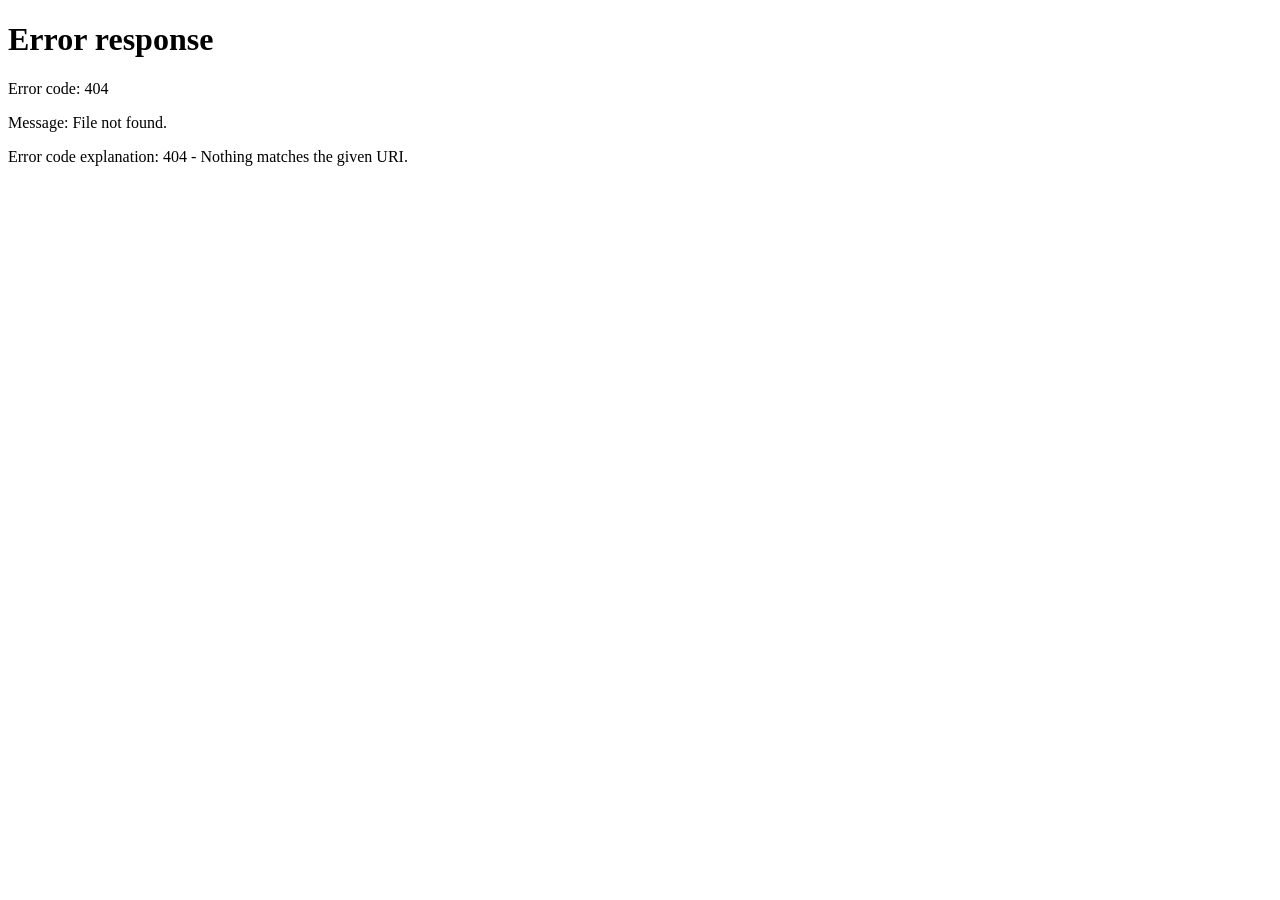
==== index.html @ 252ec61e "Update index.html" ====
<!DOCTYPE html>
<html lang="en">

<head>
    <meta charset="UTF-8">
    <title>PixVinz</title>
    <meta name="viewport" content="width=device-width, initial-scale=1.0">
    <link rel="stylesheet" href="style.css">
</head>

<body>

    <!-- PIXVINZ OPENING SPLASH -->
    <div id="puzzleSplash">
        <video class="splash-logo" autoplay muted playsinline>
            <source src="images/logo.webm" type="video/webm">
        </video>
    </div>

    <!-- MAIN MENU -->
    <div class="menu">
        <video class="app-logo" autoplay muted loop playsinline>
            <source src="images/logo.webm" type="video/webm">
        </video>

        <div id="playerProfile">
            <h3 id="welcomeText">Welcome!</h3>
            <p id="usernameDisplay"></p>
        </div>

        <p>Piece Together The Fun!</p>

        <button onclick="playClick(); startGame()">▶ PLAY</button>
        <button onclick="playClick(); openLevels()">🏆 LEVELS</button>
        <button onclick="playClick(); openSettings()">⚙ SETTINGS</button>
        <button class="logout-btn" onclick="logout()">🚪 Logout</button>
    </div>

    <!-- SETTINGS POPUP -->
    <div id="settingsPopup" class="popup">
        <div class="popup-box">
            <h2>⚙ Settings</h2>

            <div class="setting-row">
                <span>🎵 Music</span>
                <input type="checkbox" id="musicToggle">
            </div>

            <div class="setting-row">
                <span>🔊 Sound Effects</span>
                <input type="checkbox" id="soundToggle">
            </div>

            <div class="setting-row">
                <span>✨ Animations</span>
                <input type="checkbox" id="animationToggle">
            </div>

            <button onclick="resetProgress()">🗑 Reset Progress</button>
            <button onclick="showAbout()">ℹ About</button>
            <button onclick="closeSettings()">❌ Close</button>
        </div>
    </div>

    <!-- JAVASCRIPT -->
    <script src="js/audio.js"></script>
    <script src="js/auth.js"></script>
    <script src="js/save.js"></script>
    <script src="js/script.js"></script>

    <!-- SPLASH CONTROL -->
    <script>
        window.addEventListener("load", function(){
            const splash = document.getElementById("puzzleSplash");
            if(!splash) return;

            setTimeout(function(){
                splash.classList.add("splashHidden");
            }, 4000);
        });
    </script>

</body>
</html>
---- style.css ----
/* ============================================================
   PUZZLEMANIA / PIXVINZ PREMIUM GAME UI
   CLEAN FINAL CSS
   ============================================================ */


/* ============================================================
   GLOBAL RESET
   ============================================================ */

*{
    box-sizing:border-box;
    margin:0;
    padding:0;
    font-family:'Arial',sans-serif;
}


html{
    width:100%;
    min-height:100%;
}


body{

    min-height:100vh;

    width:100%;

    color:white;

    text-align:center;

    overflow-x:hidden;

    background:
        linear-gradient(
            135deg,
            #312e81,
            #6d28d9,
            #9333ea,
            #2563eb
        );

    background-size:400% 400%;

    animation:
        backgroundMove 15s ease infinite;

}


/* ============================================================
   MAIN CONTAINERS
   ============================================================ */

.menu,
.levels,
.game{

    width:90%;

    max-width:520px;

    margin:40px auto;

    padding:35px;

    background:
        rgba(255,255,255,.15);

    backdrop-filter:
        blur(15px);

    border-radius:30px;

    border:
        1px solid
        rgba(255,255,255,.25);

    box-shadow:
        0 20px 50px
        rgba(0,0,0,.35);

}


/* ============================================================
   TITLES
   ============================================================ */

h1{

    font-size:48px;

    margin-bottom:15px;

    text-shadow:
        0 5px 15px
        rgba(0,0,0,.4);

}


h2{

    font-size:30px;

    margin-bottom:20px;

}


p{

    font-size:20px;

}


/* ============================================================
   PREMIUM BUTTONS
   ============================================================ */

button{

    width:270px;

    max-width:90%;

    padding:18px;

    margin:14px auto;

    display:block;

    border:none;

    border-radius:22px;

    cursor:pointer;

    font-size:20px;

    font-weight:700;

    letter-spacing:.5px;

    color:white;

    background:
        linear-gradient(
            145deg,
            #8b5cf6,
            #6366f1
        );

    box-shadow:

        0 10px 20px
        rgba(0,0,0,.30),

        inset 0 2px 2px
        rgba(255,255,255,.30),

        inset 0 -5px 8px
        rgba(0,0,0,.20),

        0 0 20px
        rgba(139,92,246,.30);

    transition:
        all .30s ease;

    position:relative;

    overflow:hidden;

}


button:hover{

    transform:
        translateY(-6px)
        scale(1.04);

    box-shadow:

        0 18px 35px
        rgba(0,0,0,.35),

        0 0 30px
        rgba(139,92,246,.55);

}


button:active{

    transform:scale(.96);

}


button::before{

    content:"";

    position:absolute;

    top:-100%;

    left:-40%;

    width:40%;

    height:300%;

    background:
        rgba(255,255,255,.35);

    transform:
        rotate(25deg);

    transition:.7s;

}


button:hover::before{

    left:120%;

}


/* ============================================================
   COINS
   ============================================================ */

.coins{

    margin:20px;

    padding:12px;

    border-radius:15px;

    background:
        rgba(255,255,255,.15);

    font-size:22px;

}


/* ============================================================
   LEVEL GRID
   ============================================================ */

.level-grid{

    display:grid;

    grid-template-columns:
        repeat(2,130px);

    justify-content:center;

    gap:22px;

    margin-top:20px;

}


/* ============================================================
   LEVEL CARD
   ============================================================ */

.level-card{

    width:130px;

    height:125px;

    font-size:16px;

    font-weight:bold;

    color:white;

    cursor:pointer;

    position:relative;

    overflow:hidden;

    display:flex;

    flex-direction:column;

    justify-content:center;

    align-items:center;

    gap:4px;

    text-shadow:
        0 2px 6px
        rgba(0,0,0,.45);

    transition:
        transform .35s,
        box-shadow .35s;

    transform-style:preserve-3d;

    box-shadow:

        0 18px 28px
        rgba(0,0,0,.35),

        inset 0 2px 2px
        rgba(255,255,255,.30),

        inset 0 -8px 12px
        rgba(0,0,0,.28);

    background-size:
        200% 200%;

    animation:
        floatCard 4s ease-in-out infinite;

}


/* Level Card Shine */

.level-card::before{

    content:"";

    position:absolute;

    top:-50%;

    left:-60%;

    width:70%;

    height:220%;

    background:
        rgba(255,255,255,.18);

    transform:
        rotate(30deg);

    transition:.7s;

}


.level-card:hover{

    transform:
        perspective(700px)
        rotateX(10deg)
        translateY(-8px)
        scale(1.06);

}


.level-card:active{

    transform:
        perspective(700px)
        scale(.94);

}


/* ============================================================
   UNLOCKED LEVEL
   ============================================================ */

.unlocked{

    background:
        linear-gradient(
            145deg,
            #7c3aed,
            #4f46e5
        );

    color:white;

    box-shadow:

        0 8px 20px
        rgba(79,70,229,.5),

        inset 0 2px 3px
        rgba(255,255,255,.25),

        inset 0 -4px 8px
        rgba(0,0,0,.25);

}


.unlocked:hover{

    box-shadow:

        0 0 20px
        #7c3aed,

        0 0 40px
        #6d28d9,

        0 0 60px
        rgba(124,58,237,.55);

}


/* ============================================================
   COMPLETED LEVEL
   ============================================================ */

.completed{

    background:
        linear-gradient(
            135deg,
            #FFD54F,
            #FFC107,
            #FF9800,
            #F57C00
        );

    background-size:
        300% 300%;

    color:white;

    box-shadow:

        0 0 18px
        #FFC107,

        0 0 40px
        rgba(255,193,7,.75),

        inset 0 2px 3px
        rgba(255,255,255,.45),

        inset 0 -8px 10px
        rgba(0,0,0,.20);

    animation:
        floatCard 4s ease-in-out infinite,
        goldGlow 1s ease-in-out infinite,
        shineMove 2s linear infinite;

}


/* ============================================================
   LOCKED LEVEL
   ============================================================ */

.locked{

    background:
        linear-gradient(
            145deg,
            #3f3f46,
            #18181b
        );

    color:#bcbcbc;

    box-shadow:

        inset 0 2px 4px
        rgba(255,255,255,.08),

        inset 0 -4px 10px
        rgba(0,0,0,.6);

    cursor:not-allowed;

    opacity:.8;

}


/* ============================================================
   STATS
   ============================================================ */

.stats{

    font-size:12px;

    line-height:1.8;

}


/* ============================================================
   PUZZLE BOARD
   ============================================================ */

#puzzleBoard{

    width:360px;

    height:360px;

    max-width:90vw;

    max-height:90vw;

    margin:25px auto;

    padding:0;

    display:grid;

    overflow:hidden;

    border-radius:25px;

    background:
        rgba(255,255,255,.2);

    box-shadow:
        0 15px 35px
        rgba(0,0,0,.4);

}


/* ============================================================
   PUZZLE PIECES
   ============================================================ */

.piece{

    border-radius:10px;

    border:
        1px solid
        rgba(255,255,255,.35);

    transition:.2s;

    overflow:hidden;

}


.piece:hover{

    filter:
        brightness(1.15);

}


.selected{

    border:
        4px solid
        yellow;

    transform:
        scale(.93);

    box-shadow:
        0 0 20px
        yellow;

}


/* ============================================================
   STARS DISPLAY
   ============================================================ */

#starsDisplay{

    font-size:30px;

    color:gold;

}


/* ============================================================
   HIDDEN
   ============================================================ */

.hidden{

    display:none!important;

}


/* ============================================================
   ============================================================
   LOGO SYSTEM
   ============================================================
   ============================================================ */


/* ============================================================
   OPENING SPLASH SCREEN
   ============================================================ */

#puzzleSplash{

    position:fixed;

    inset:0;

    width:100%;

    height:100%;

    display:flex;

    justify-content:center;

    align-items:center;

    padding:15px;

    background:
        linear-gradient(
            135deg,
            #312e81,
            #6d28d9,
            #9333ea,
            #2563eb
        );

    z-index:99999;

    overflow:hidden;

    opacity:1;

    visibility:visible;

    transition:
        opacity .8s ease,
        visibility .8s ease;

}


/* ============================================================
   OPENING LOGO
   IMPORTANT:
   SMALL ENOUGH TO FIT MOBILE
   ============================================================ */

#puzzleSplash .app-logo{

    display:block;

    width:240px;

    height:auto;

    max-width:70vw;

    max-height:42vh;

    object-fit:contain;

    object-position:center;

    margin:auto;

    padding:0;

    border:none;

    outline:none;

    background:transparent;

    filter:
        drop-shadow(
            0 10px 20px
            rgba(0,0,0,.40)
        );

    animation:
        splashLogoIntro
        3s
        ease-in-out
        forwards;

}


/* Compatibility if splash uses .splash-logo */

#puzzleSplash .splash-logo{

    display:block;

    width:240px;

    height:auto;

    max-width:70vw;

    max-height:42vh;

    object-fit:contain;

    object-position:center;

    margin:auto;

    border:none;

    outline:none;

    background:transparent;

    filter:
        drop-shadow(
            0 10px 20px
            rgba(0,0,0,.40)
        );

}


/* ============================================================
   SPLASH EXIT
   ============================================================ */

#puzzleSplash.splashHidden{

    opacity:0;

    visibility:hidden;

    pointer-events:none;

}


/* ============================================================
   SPLASH ANIMATION
   ============================================================ */

@keyframes splashLogoIntro{

    0%{

        opacity:0;

        transform:
            scale(.78)
            translateY(15px);

    }

    20%{

        opacity:1;

        transform:
            scale(1.02)
            translateY(0);

    }

    40%{

        opacity:1;

        transform:
            scale(1)
            translateY(0);

    }

    70%{

        opacity:1;

        transform:
            scale(1.015)
            translateY(-3px);

    }

    100%{

        opacity:1;

        transform:
            scale(1)
            translateY(0);

    }

}


/* ============================================================
   MAIN MENU LOGO
   ============================================================ */

.menu .app-logo{

    display:block;

    width:190px;

    height:auto;

    max-width:65%;

    max-height:130px;

    object-fit:contain;

    object-position:center;

    margin:
        0 auto 10px auto;

    padding:0;

    border:none;

    outline:none;

    background:transparent;

    filter:
        drop-shadow(
            0 8px 15px
            rgba(0,0,0,.35)
        );

    animation:
        menuLogoFloat
        4s
        ease-in-out
        infinite;

}


/* Compatibility for .menu-logo */

.menu-logo{

    display:block;

    width:190px;

    height:auto;

    max-width:65%;

    max-height:130px;

    object-fit:contain;

    margin:
        0 auto 10px auto;

}


/* ============================================================
   LEVELS PAGE LOGO
   ============================================================ */

.levels .app-logo{

    display:block;

    width:200px;

    height:auto;

    max-width:75%;

    max-height:125px;

    object-fit:contain;

    object-position:center;

    margin:
        0 auto 8px auto;

    padding:0;

    border:none;

    outline:none;

    background:transparent;

    filter:
        drop-shadow(
            0 8px 15px
            rgba(0,0,0,.35)
        );

    animation:
        menuLogoFloat
        4s
        ease-in-out
        infinite;

}


/* ============================================================
   GAME / LEVEL 1 LOGO
   ============================================================ */

.game .app-logo{

    display:block !important;

    visibility:visible !important;

    opacity:1 !important;

    width:165px;

    height:auto;

    max-width:58%;

    max-height:100px;

    object-fit:contain;

    object-position:center;

    margin:
        0 auto 2px auto;

    padding:0;

    border:none;

    outline:none;

    background:transparent;

    filter:
        drop-shadow(
            0 8px 15px
            rgba(0,0,0,.35)
        );

    animation:
        gameLogoFloat
        4s
        ease-in-out
        infinite;

}


/* ============================================================
   GAME LEVEL TITLE
   ============================================================ */

.game #levelTitle{

    font-size:30px;

    margin:
        3px 0 8px 0;

    line-height:1.2;

}


/* ============================================================
   GAME STATISTICS
   ============================================================ */

.game .stats{

    font-size:15px;

    line-height:1.45;

    margin-bottom:8px;

}


/* ============================================================
   LOGO FLOAT ANIMATION
   ============================================================ */

@keyframes menuLogoFloat{

    0%,100%{

        transform:
            translateY(0)
            scale(1);

    }

    50%{

        transform:
            translateY(-5px)
            scale(1.02);

    }

}


@keyframes gameLogoFloat{

    0%,100%{

        transform:
            translateY(0)
            scale(1);

    }

    50%{

        transform:
            translateY(-4px)
            scale(1.015);

    }

}


/* ============================================================
   SETTINGS POPUP
   ============================================================ */

.popup{

    position:fixed;

    inset:0;

    background:
        rgba(0,0,0,.7);

    display:none;

    justify-content:center;

    align-items:center;

    z-index:9999;

}


.popup-box{

    width:90%;

    max-width:400px;

    background:white;

    color:#333;

    padding:30px;

    border-radius:25px;

    box-shadow:
        0 20px 50px
        black;

}


.setting-row{

    display:flex;

    justify-content:space-between;

    align-items:center;

    margin:20px 0;

    font-size:20px;

}


.setting-row input{

    width:25px;

    height:25px;

}


/* ============================================================
   INPUTS / LOGIN / SIGNUP
   ============================================================ */

input{

    width:270px;

    max-width:90%;

    padding:16px;

    margin:8px auto;

    display:block;

    border:none;

    border-radius:18px;

    outline:none;

    font-size:18px;

    text-align:center;

    background:
        rgba(255,255,255,.95);

    color:#222;

    box-shadow:
        0 8px 18px
        rgba(0,0,0,.25);

    transition:.3s;

}


input:focus{

    transform:
        scale(1.03);

    box-shadow:
        0 0 18px
        #8b5cf6;

}


input::placeholder{

    color:#666;

}


/* ============================================================
   PLAYER PROFILE
   ============================================================ */

#playerProfile{

    margin:20px auto;

    padding:15px;

    width:90%;

    border-radius:18px;

    background:
        rgba(255,255,255,.15);

    backdrop-filter:
        blur(10px);

}


#playerProfile h3{

    margin-bottom:8px;

    font-size:22px;

}


/* ============================================================
   PIXVINZ WELCOME TEXT - PREMIUM GLOW
   ============================================================ */

#welcomeText{

    font-size:32px;

    font-weight:900;

    color:#FFD21C;

    letter-spacing:1px;

    margin-bottom:8px;

    text-shadow:
        0 2px 5px rgba(0,0,0,.35),
        0 0 8px rgba(255,255,255,.55),
        0 0 16px rgba(216,180,254,.60),
        0 0 28px rgba(139,92,246,.45);

}


/* ============================================================
   PIXVINZ USERNAME - PREMIUM GLOW
   ============================================================ */

#usernameDisplay{

    font-size:24px;

    font-weight:700;

    color:#ffffff;

    letter-spacing:1px;

    margin-bottom:15px;

    opacity:1;

    text-shadow:
        0 2px 5px rgba(0,0,0,.35),
        0 0 6px rgba(255,255,255,.60),
        0 0 14px rgba(216,180,254,.70),
        0 0 26px rgba(139,92,246,.55);

}



/* ============================================================
   LOGOUT
   ============================================================ */

.logout-btn{

    margin:
        70px auto 20px auto;

    width:220px;

    opacity:.85;

}


/* ============================================================
   ============================================================
   VICTORY SCREEN
   ============================================================
   ============================================================ */

#victoryScreen{

    position:fixed;

    inset:0;

    width:100%;

    height:100%;

    display:flex;

    justify-content:center;

    align-items:center;

    padding:20px;

    background:
        radial-gradient(
            circle at center,
            rgba(124,58,237,.25),
            rgba(0,0,0,.82)
        );

    backdrop-filter:
        blur(6px);

    z-index:99999;

    overflow-y:auto;

}


/* ============================================================
   VICTORY BOX
   ============================================================ */

.victory-box{

    position:relative;

    width:92%;

    max-width:500px;

    max-height:90vh;

    overflow-y:auto;

    overflow-x:hidden;

    padding:
        24px 22px 22px 22px;

    margin:auto;

    background:
        linear-gradient(
            145deg,
            #ffffff,
            #fffdf7
        );

    color:#222;

    border-radius:38px;

    border:
        5px solid
        #FFD21C;

    box-shadow:

        0 0 12px
        rgba(255,215,0,.8),

        0 0 30px
        rgba(255,193,7,.65),

        0 20px 60px
        rgba(0,0,0,.65);

    text-align:center;

    animation:
        victoryAppear
        .55s
        cubic-bezier(.2,.8,.2,1);

}


/* ============================================================
   VICTORY CONFETTI LAYER
   ============================================================ */

.victory-box::before{

    content:"";

    position:absolute;

    inset:0;

    border-radius:34px;

    pointer-events:none;

    z-index:1;

    opacity:.65;

    background-image:

        linear-gradient(
            135deg,
            #ff4d6d 0 8px,
            transparent 8px 100%
        ),

        linear-gradient(
            45deg,
            #ffd21c 0 7px,
            transparent 7px 100%
        ),

        linear-gradient(
            120deg,
            #22c55e 0 8px,
            transparent 8px 100%
        ),

        linear-gradient(
            60deg,
            #3b82f6 0 7px,
            transparent 7px 100%
        ),

        linear-gradient(
            160deg,
            #a855f7 0 8px,
            transparent 8px 100%
        );

    background-size:

        75px 95px,
        95px 120px,
        110px 100px,
        85px 130px,
        120px 110px;

    animation:
        confettiFall
        5s
        linear
        infinite;

}


/* ============================================================
   SECOND CONFETTI
   ============================================================ */

.victory-box::after{

    content:"";

    position:absolute;

    inset:-20px;

    border-radius:40px;

    pointer-events:none;

    z-index:1;

    opacity:.45;

    background-image:

        radial-gradient(
            circle,
            #ffd21c 0 4px,
            transparent 5px
        ),

        radial-gradient(
            circle,
            #ff4d6d 0 4px,
            transparent 5px
        ),

        radial-gradient(
            circle,
            #3b82f6 0 4px,
            transparent 5px
        ),

        radial-gradient(
            circle,
            #22c55e 0 4px,
            transparent 5px
        ),

        radial-gradient(
            circle,
            #a855f7 0 4px,
            transparent 5px
        );

    background-size:

        90px 110px,
        120px 140px,
        100px 130px,
        130px 100px,
        110px 120px;

    animation:
        confettiFallReverse
        7s
        linear
        infinite;

}


/* ============================================================
   KEEP VICTORY CONTENT ABOVE CONFETTI
   ============================================================ */

.victory-box > *{

    position:relative;

    z-index:2;

}


/* ============================================================
   VICTORY TITLE
   ============================================================ */

.victory-box h1{

    position:relative;

    z-index:2;

    margin:
        12px 0 18px 0;

    font-size:
        clamp(
            30px,
            7vw,
            48px
        );

    line-height:1.05;

    font-weight:900;

    color:#222;

    text-shadow:

        0 3px 0
        #ffffff,

        0 6px 15px
        rgba(0,0,0,.20);

}


/* ============================================================
   COMPLETED PUZZLE IMAGE
   ============================================================ */

#completedImage{

    position:relative;

    z-index:2;

    width:165px;

    height:165px;

    max-width:47vw;

    max-height:47vw;

    display:block;

    margin:
        10px auto 16px auto;

    object-fit:cover;

    border-radius:27px;

    border:
        6px solid
        #FFD21C;

    background:white;

    box-shadow:

        0 0 12px
        rgba(255,215,0,.95),

        0 0 30px
        rgba(255,193,7,.65),

        0 10px 25px
        rgba(0,0,0,.30);

    animation:
        imageGlow
        2s
        ease-in-out
        infinite;

}


/* ============================================================
   VICTORY STARS
   ============================================================ */

#starsDisplay{

    position:relative;

    z-index:2;

    font-size:42px;

    line-height:1;

    margin:
        10px 0 18px 0;

    color:#FFD21C;

    letter-spacing:4px;

    text-shadow:
        0 3px 8px
        rgba(255,193,7,.45);

    animation:
        starsPop
        .7s
        ease-out;

}


/* ============================================================
   VICTORY STATS
   ============================================================ */

.victory-box .stats{

    position:relative;

    z-index:2;

    width:100%;

    max-width:360px;

    margin:
        8px auto 16px auto;

    font-size:20px;

    line-height:1.5;

}


.victory-box .stats p{

    margin:
        7px auto;

    padding:
        5px 10px;

    border-radius:15px;

}


/* ============================================================
   VICTORY BUTTONS
   ============================================================ */

#victoryScreen button{

    position:relative;

    z-index:3;

    width:85%;

    max-width:360px;

    padding:
        15px 18px;

    margin:
        8px auto;

    border:none;

    border-radius:24px;

    font-size:20px;

    font-weight:800;

    color:white;

    background:
        linear-gradient(
            145deg,
            #8b5cf6,
            #6366f1
        );

    box-shadow:

        0 10px 20px
        rgba(0,0,0,.25),

        inset 0 2px 2px
        rgba(255,255,255,.35),

        inset 0 -6px 8px
        rgba(0,0,0,.18),

        0 0 18px
        rgba(124,58,237,.25);

    transition:
        transform .2s ease,
        box-shadow .2s ease;

}


#victoryScreen button:hover{

    transform:
        translateY(-3px)
        scale(1.02);

    box-shadow:

        0 15px 28px
        rgba(0,0,0,.30),

        0 0 25px
        rgba(124,58,237,.55);

}


#victoryScreen button:active{

    transform:
        scale(.96);

}


/* ============================================================
   BEST RECORD
   ============================================================ */

#bestRecord{

    position:relative;

    z-index:2;

    margin:
        18px auto 0 auto !important;

    padding-top:12px;

    width:90%;

    border-top:
        2px solid
        rgba(100,70,130,.30);

    color:#222;

}


#bestRecord h3{

    margin:
        0 0 8px 0;

    font-size:24px;

    font-weight:900;

}


#bestRecord p{

    margin:
        4px 0;

    font-size:20px;

    line-height:1.3;

}


#bestRecord p:first-of-type{

    color:#FFD21C;

    font-size:34px;

    line-height:1;

    text-shadow:
        0 3px 7px
        rgba(255,193,7,.35);

}


/* ============================================================
   VICTORY ANIMATIONS
   ============================================================ */

@keyframes victoryAppear{

    0%{

        opacity:0;

        transform:
            scale(.82)
            translateY(30px);

    }

    70%{

        transform:
            scale(1.02)
            translateY(-3px);

    }

    100%{

        opacity:1;

        transform:
            scale(1)
            translateY(0);

    }

}


@keyframes imageGlow{

    0%,100%{

        box-shadow:

            0 0 12px
            rgba(255,215,0,.8),

            0 0 28px
            rgba(255,193,7,.5),

            0 10px 25px
            rgba(0,0,0,.3);

    }

    50%{

        box-shadow:

            0 0 20px
            rgba(255,215,0,1),

            0 0 42px
            rgba(255,193,7,.75),

            0 12px 30px
            rgba(0,0,0,.35);

    }

}


@keyframes starsPop{

    0%{

        opacity:0;

        transform:
            scale(.5);

    }

    70%{

        transform:
            scale(1.12);

    }

    100%{

        opacity:1;

        transform:
            scale(1);

    }

}


@keyframes confettiFall{

    0%{

        background-position:

            0 -80px,
            20px -120px,
            -30px -100px,
            50px -140px,
            -20px -130px;

        transform:
            rotate(0deg);

    }

    50%{

        background-position:

            15px 140px,
            -20px 220px,
            30px 160px,
            10px 210px,
            30px 170px;

        transform:
            rotate(2deg);

    }

    100%{

        background-position:

            0 450px,
            20px 500px,
            -30px 470px,
            50px 520px,
            -20px 490px;

        transform:
            rotate(0deg);

    }

}


@keyframes confettiFallReverse{

    0%{

        background-position:

            10px -100px,
            -30px -140px,
            40px -180px,
            -20px -140px,
            60px -120px;

    }

    50%{

        background-position:

            -20px 160px,
            20px 200px,
            -30px 180px,
            30px 220px,
            10px 170px;

    }

    100%{

        background-position:

            10px 480px,
            -30px 520px,
            40px 500px,
            -20px 540px,
            60px 510px;

    }

}


/* ============================================================
   GENERAL ANIMATIONS
   ============================================================ */

@keyframes backgroundMove{

    0%{

        background-position:
            0% 50%;

    }

    50%{

        background-position:
            100% 50%;

    }

    100%{

        background-position:
            0% 50%;

    }

}


@keyframes shine{

    50%{

        transform:
            scale(1.05);

    }

}


@keyframes floatCard{

    0%,100%{

        transform:
            translateY(0);

    }

    50%{

        transform:
            translateY(-5px);

    }

}


@keyframes goldGlow{

    0%,100%{

        box-shadow:

            0 0 18px
            #FFC107,

            0 0 40px
            rgba(255,193,7,.60);

    }

    50%{

        box-shadow:

            0 0 30px
            #FFD54F,

            0 0 60px
            #FF9800,

            0 0 80px
            rgba(255,152,0,.70);

    }

}


@keyframes shineMove{

    0%{

        background-position:
            0% 50%;

    }

    100%{

        background-position:
            100% 50%;

    }

}


/* ============================================================
   MOBILE DEVICES
   ============================================================ */

@media(max-width:500px){

    /* -----------------------------
       MAIN CONTAINERS
       ----------------------------- */

    .menu,
    .levels,
    .game{

        width:95%;

        padding:15px;

        margin:
            20px auto;

        border-radius:25px;

    }


    /* -----------------------------
       PUZZLE BOARD
       ----------------------------- */

    #puzzleBoard{

        width:90vw;

        height:90vw;

        max-width:360px;

        max-height:360px;

        margin:
            25px auto;

    }


    /* -----------------------------
       SPLASH LOGO
       ----------------------------- */

    #puzzleSplash{

        padding:10px;

    }


    #puzzleSplash .app-logo,
    #puzzleSplash .splash-logo{

        width:240px;

        max-width:70vw;

        max-height:42vh;

    }


    /* -----------------------------
       MAIN MENU LOGO
       ----------------------------- */

    .menu .app-logo{

        width:180px;

        max-width:64%;

        max-height:120px;

        margin:
            0 auto 8px auto;

    }


    /* -----------------------------
       LEVEL PAGE LOGO
       ----------------------------- */

    .levels .app-logo{

        width:165px;

        max-width:58%;

        max-height:105px;

        margin:
            0 auto 8px auto;

    }


    /* -----------------------------
       GAME LOGO
       ----------------------------- */

    .game .app-logo{

        width:165px;

        max-width:55%;

        max-height:100px;

        margin:
            0 auto 2px auto;

    }


    /* -----------------------------
       GAME TITLE
       ----------------------------- */

    .game #levelTitle{

        font-size:26px;

        margin:
            2px 0 6px 0;

    }


    /* -----------------------------
       GAME STATS
       ----------------------------- */

    .game .stats{

        font-size:14px;

        line-height:1.35;

        margin-bottom:5px;

    }


    /* -----------------------------
       VICTORY SCREEN
       ----------------------------- */

    #victoryScreen{

        padding:14px;

        align-items:center;

    }


    .victory-box{

        width:94%;

        max-width:430px;

        max-height:88vh;

        padding:
            20px
            16px
            18px
            16px;

        border-radius:32px;

        border-width:4px;

    }


    .victory-box h1{

        font-size:
            clamp(
                28px,
                8vw,
                38px
            );

        margin:
            10px 0 14px 0;

    }


    #completedImage{

        width:135px;

        height:135px;

        max-width:38vw;

        max-height:38vw;

        border-width:5px;

        border-radius:23px;

        margin:
            8px auto 14px auto;

    }


    #starsDisplay{

        font-size:36px;

        letter-spacing:2px;

        margin:
            8px 0 14px 0;

    }


    .victory-box .stats{

        font-size:18px;

        margin:
            6px auto 12px auto;

    }


    .victory-box .stats p{

        margin:
            4px auto;

    }


    #victoryScreen button{

        width:88%;

        padding:
            13px 15px;

        margin:
            7px auto;

        font-size:18px;

        border-radius:21px;

    }


    #bestRecord{

        margin-top:
            14px !important;

        padding-top:10px;

    }


    #bestRecord h3{

        font-size:21px;

        margin-bottom:5px;

    }


    #bestRecord p{

        font-size:18px;

        margin:2px 0;

    }


    #bestRecord p:first-of-type{

        font-size:30px;

    }

}


/* ============================================================
   VERY SMALL PHONES
   ============================================================ */

@media(max-width:360px){

    /* -----------------------------
       SPLASH
       ----------------------------- */

    #puzzleSplash{

        padding:8px;

    }


    #puzzleSplash .app-logo,
    #puzzleSplash .splash-logo{

        width:210px;

        max-width:68vw;

        max-height:38vh;

    }


    /* -----------------------------
       MAIN MENU
       ----------------------------- */

    .menu .app-logo{

        width:165px;

        max-width:62%;

        max-height:110px;

    }


    /* -----------------------------
       LEVELS
       ----------------------------- */

    .levels .app-logo{

        width:150px;

        max-width:58%;

        max-height:95px;

    }


    /* -----------------------------
       GAME
       ----------------------------- */

    .game .app-logo{

        width:150px;

        max-width:54%;

        max-height:90px;

    }


    .game #levelTitle{

        font-size:24px;

    }


    .game .stats{

        font-size:13px;

    }


    /* -----------------------------
       VICTORY
       ----------------------------- */

    #victoryScreen{

        padding:10px;

    }


    .victory-box{

        max-height:90vh;

        padding:
            17px
            13px
            15px
            13px;

        border-radius:28px;

    }


    .victory-box h1{

        font-size:27px;

        margin-bottom:10px;

    }


    #completedImage{

        width:120px;

        height:120px;

        max-width:35vw;

        max-height:35vw;

    }


    #starsDisplay{

        font-size:31px;

        margin-bottom:10px;

    }


    .victory-box .stats{

        font-size:16px;

    }


    #victoryScreen button{

        width:92%;

        padding:11px;

        font-size:17px;

        margin:5px auto;

    }


    #bestRecord h3{

        font-size:19px;

    }


    #bestRecord p{

        font-size:16px;

    }


    #bestRecord p:first-of-type{

        font-size:27px;

    }

}


/* ============================================================
   SMALL HEIGHT PHONES
   ============================================================ */

@media(max-width:500px) and (max-height:700px){

    #puzzleSplash .app-logo,
    #puzzleSplash .splash-logo{

        width:210px;

        max-width:68vw;

        max-height:36vh;

    }


    .game .app-logo{

        width:150px;

        max-height:90px;

        margin-bottom:2px;

    }


    .game #levelTitle{

        font-size:24px;

        margin-bottom:4px;

    }


    .game .stats{

        line-height:1.25;

        margin-bottom:3px;

    }

}


/* ============================================================
   VICTORY SCROLLBAR
   ============================================================ */

.victory-box::-webkit-scrollbar{

    width:5px;

}


.victory-box::-webkit-scrollbar-track{

    background:transparent;

}


.victory-box::-webkit-scrollbar-thumb{

    background:
        rgba(124,58,237,.45);

    border-radius:10px;

}

/* ============================================================
   PIXVINZ LOGO - PUZZLE / GAME SCREEN
   Keeps logo visible above Level title
   ============================================================ */

.game .app-logo{

    display:block !important;

    width:170px !important;

    max-width:65% !important;

    height:auto !important;

    max-height:110px !important;

    object-fit:contain !important;

    margin:0 auto 6px auto !important;

    border:none !important;

    outline:none !important;

    background:transparent !important;

    filter:
        drop-shadow(
            0 8px 15px
            rgba(0,0,0,.35)
        );

    position:relative;

    z-index:5;

}


/* ============================================================
   MOBILE PUZZLE SCREEN LOGO
   ============================================================ */

@media(max-width:500px){

    .game .app-logo{

        display:block !important;

        width:155px !important;

        max-width:58vw !important;

        max-height:100px !important;

        height:auto !important;

        object-fit:contain !important;

        margin:
            0 auto 4px auto !important;

    }

}


/* ============================================================
   VERY SMALL PHONES
   ============================================================ */

@media(max-width:360px){

    .game .app-logo{

        width:140px !important;

        max-width:55vw !important;

        max-height:90px !important;

    }

}

/* ======================================
   ABOUT POPUP
   ====================================== */

#aboutBox{

    position:fixed;

    inset:0;

    display:flex;

    justify-content:center;

    align-items:center;

    background:rgba(0,0,0,0.65);

    z-index:9999;

    padding:20px;

}


.about-content{

    position:relative;

    width:90%;

    max-width:360px;

    padding:25px 20px;

    text-align:center;

    border-radius:20px;

    background:linear-gradient(
        135deg,
        #312e81,
        #6d28d9,
        #9333ea
    );

    box-shadow:
        0 10px 35px rgba(0,0,0,0.45);

    color:white;

}


.about-logo{

    display:block;

    width:180px;

    max-width:70%;

    height:auto;

    margin:0 auto 15px;

}


.about-content p{

    margin:10px 0;

    line-height:1.5;

}


.about-close{

    position:absolute;

    top:8px;

    right:12px;

    width:35px;

    height:35px;

    border:none;

    border-radius:50%;

    background:rgba(255,255,255,0.15);

    color:white;

    font-size:25px;

    line-height:30px;

    cursor:pointer;

}

/* ============================================================
   END OF PUZZLEMANIA CSS
   ============================================================ */
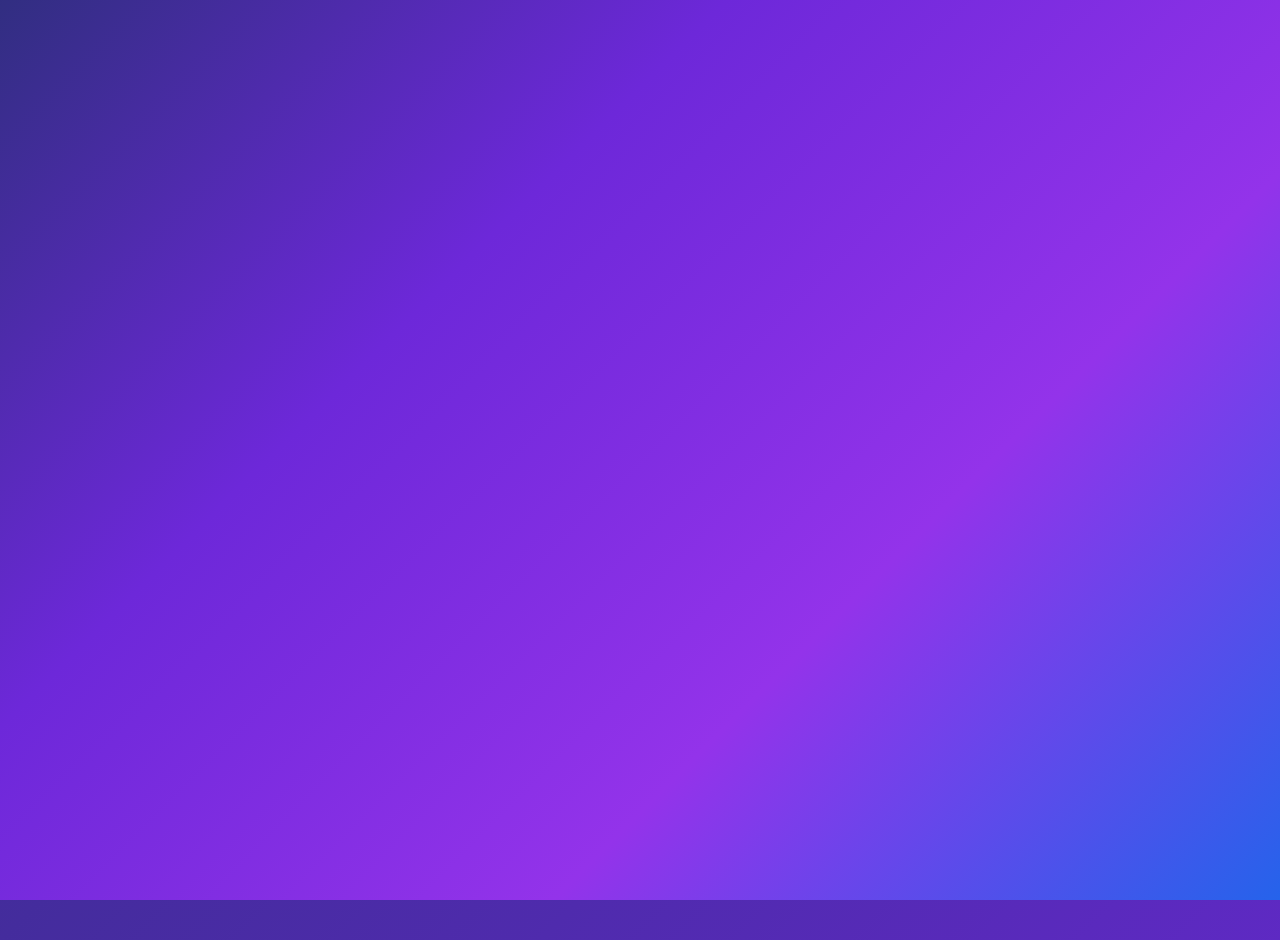
==== commit 12c41310: "Update index.html" ====
--- a/index.html
+++ b/index.html
@@ -30,9 +30,9 @@
 
         <p>Piece Together The Fun!</p>
 
-        <button onclick="playClick(); startGame()">▶ PLAY</button>
-        <button onclick="playClick(); openLevels()">🏆 LEVELS</button>
-        <button onclick="playClick(); openSettings()">⚙ SETTINGS</button>
+        <button onclick="startGame()">▶ PLAY</button>
+        <button onclick="openLevels()">🏆 LEVELS</button>
+        <button onclick="openSettings()">⚙ SETTINGS</button>
         <button class="logout-btn" onclick="logout()">🚪 Logout</button>
     </div>
 
@@ -62,22 +62,63 @@
         </div>
     </div>
 
-    <!-- JAVASCRIPT -->
+    <!-- UTILITIES & CORE ENGINE -->
     <script src="js/audio.js"></script>
+    <script src="js/levels.js"></script>
+    <script src="js/record.js"></script>
+    <script src="js/helpers.js"></script>
+
+    <!-- AUTH & USER PROGRESS -->
     <script src="js/auth.js"></script>
     <script src="js/save.js"></script>
     <script src="js/script.js"></script>
 
-    <!-- SPLASH CONTROL -->
+    <!-- NAVIGATION & MENU CONTROLLER -->
     <script>
-        window.addEventListener("load", function(){
+        // Splash Screen Hide Transition
+        window.addEventListener("load", function () {
             const splash = document.getElementById("puzzleSplash");
-            if(!splash) return;
+            if (!splash) return;
 
-            setTimeout(function(){
+            setTimeout(function () {
                 splash.classList.add("splashHidden");
-            }, 4000);
+            }, 3000);
         });
+
+        // Navigation Handlers
+        function startGame() {
+            window.location.href = "game.html";
+        }
+
+        function openLevels() {
+            window.location.href = "levels.html";
+        }
+
+        function openSettings() {
+            const popup = document.getElementById("settingsPopup");
+            if (popup) popup.classList.remove("hidden");
+        }
+
+        function closeSettings() {
+            const popup = document.getElementById("settingsPopup");
+            if (popup) popup.classList.add("hidden");
+        }
+
+        function resetProgress() {
+            if (confirm("Are you sure you want to reset all game progress?")) {
+                localStorage.clear();
+                location.reload();
+            }
+        }
+
+        function showAbout() {
+            alert("PixVinz PuzzleMania v1.0\nBuilt for smooth web puzzle gameplay.");
+        }
+
+        function logout() {
+            localStorage.removeItem("currentUser");
+            window.location.href = "login.html";
+        }
     </script>
 
 </body>
--- a/style.css
+++ b/style.css
@@ -1,2925 +1,731 @@
 /* ============================================================
-   PUZZLEMANIA / PIXVINZ PREMIUM GAME UI
-   CLEAN FINAL CSS
+   PUZZLEMANIA / PIXVINZ PREMIUM GAME UI - POLISHED CSS
    ============================================================ */
 
-
-/* ============================================================
-   GLOBAL RESET
-   ============================================================ */
-
-*{
-    box-sizing:border-box;
-    margin:0;
-    padding:0;
-    font-family:'Arial',sans-serif;
-}
-
-
-html{
-    width:100%;
-    min-height:100%;
-}
-
-
-body{
-
-    min-height:100vh;
-
-    width:100%;
-
-    color:white;
-
-    text-align:center;
-
-    overflow-x:hidden;
-
-    background:
-        linear-gradient(
-            135deg,
-            #312e81,
-            #6d28d9,
-            #9333ea,
-            #2563eb
-        );
-
-    background-size:400% 400%;
-
-    animation:
-        backgroundMove 15s ease infinite;
-
-}
-
-
-/* ============================================================
-   MAIN CONTAINERS
-   ============================================================ */
-
-.menu,
-.levels,
-.game{
-
-    width:90%;
-
-    max-width:520px;
-
-    margin:40px auto;
-
-    padding:35px;
-
-    background:
-        rgba(255,255,255,.15);
-
-    backdrop-filter:
-        blur(15px);
-
-    border-radius:30px;
-
-    border:
-        1px solid
-        rgba(255,255,255,.25);
-
-    box-shadow:
-        0 20px 50px
-        rgba(0,0,0,.35);
-
-}
-
-
-/* ============================================================
-   TITLES
-   ============================================================ */
-
-h1{
-
-    font-size:48px;
-
-    margin-bottom:15px;
-
-    text-shadow:
-        0 5px 15px
-        rgba(0,0,0,.4);
-
-}
-
-
-h2{
-
-    font-size:30px;
-
-    margin-bottom:20px;
-
-}
-
-
-p{
-
-    font-size:20px;
-
-}
-
-
-/* ============================================================
-   PREMIUM BUTTONS
-   ============================================================ */
-
-button{
-
-    width:270px;
-
-    max-width:90%;
-
-    padding:18px;
-
-    margin:14px auto;
-
-    display:block;
-
-    border:none;
-
-    border-radius:22px;
-
-    cursor:pointer;
-
-    font-size:20px;
-
-    font-weight:700;
-
-    letter-spacing:.5px;
-
-    color:white;
-
-    background:
-        linear-gradient(
-            145deg,
-            #8b5cf6,
-            #6366f1
-        );
-
-    box-shadow:
-
-        0 10px 20px
-        rgba(0,0,0,.30),
-
-        inset 0 2px 2px
-        rgba(255,255,255,.30),
-
-        inset 0 -5px 8px
-        rgba(0,0,0,.20),
-
-        0 0 20px
-        rgba(139,92,246,.30);
-
-    transition:
-        all .30s ease;
-
-    position:relative;
-
-    overflow:hidden;
-
-}
-
-
-button:hover{
-
-    transform:
-        translateY(-6px)
-        scale(1.04);
-
-    box-shadow:
-
-        0 18px 35px
-        rgba(0,0,0,.35),
-
-        0 0 30px
-        rgba(139,92,246,.55);
-
-}
-
-
-button:active{
-
-    transform:scale(.96);
-
-}
-
-
-button::before{
-
-    content:"";
-
-    position:absolute;
-
-    top:-100%;
-
-    left:-40%;
-
-    width:40%;
-
-    height:300%;
-
-    background:
-        rgba(255,255,255,.35);
-
-    transform:
-        rotate(25deg);
-
-    transition:.7s;
-
-}
-
-
-button:hover::before{
-
-    left:120%;
-
-}
-
-
-/* ============================================================
-   COINS
-   ============================================================ */
-
-.coins{
-
-    margin:20px;
-
-    padding:12px;
-
-    border-radius:15px;
-
-    background:
-        rgba(255,255,255,.15);
-
-    font-size:22px;
-
-}
-
-
-/* ============================================================
-   LEVEL GRID
-   ============================================================ */
-
-.level-grid{
-
-    display:grid;
-
-    grid-template-columns:
-        repeat(2,130px);
-
-    justify-content:center;
-
-    gap:22px;
-
-    margin-top:20px;
-
-}
-
-
-/* ============================================================
-   LEVEL CARD
-   ============================================================ */
-
-.level-card{
-
-    width:130px;
-
-    height:125px;
-
-    font-size:16px;
-
-    font-weight:bold;
-
-    color:white;
-
-    cursor:pointer;
-
-    position:relative;
-
-    overflow:hidden;
-
-    display:flex;
-
-    flex-direction:column;
-
-    justify-content:center;
-
-    align-items:center;
-
-    gap:4px;
-
-    text-shadow:
-        0 2px 6px
-        rgba(0,0,0,.45);
-
-    transition:
-        transform .35s,
-        box-shadow .35s;
-
-    transform-style:preserve-3d;
-
-    box-shadow:
-
-        0 18px 28px
-        rgba(0,0,0,.35),
-
-        inset 0 2px 2px
-        rgba(255,255,255,.30),
-
-        inset 0 -8px 12px
-        rgba(0,0,0,.28);
-
-    background-size:
-        200% 200%;
-
-    animation:
-        floatCard 4s ease-in-out infinite;
-
-}
-
-
-/* Level Card Shine */
-
-.level-card::before{
-
-    content:"";
-
-    position:absolute;
-
-    top:-50%;
-
-    left:-60%;
-
-    width:70%;
-
-    height:220%;
-
-    background:
-        rgba(255,255,255,.18);
-
-    transform:
-        rotate(30deg);
-
-    transition:.7s;
-
-}
-
-
-.level-card:hover{
-
-    transform:
-        perspective(700px)
-        rotateX(10deg)
-        translateY(-8px)
-        scale(1.06);
-
-}
-
-
-.level-card:active{
-
-    transform:
-        perspective(700px)
-        scale(.94);
-
-}
-
-
-/* ============================================================
-   UNLOCKED LEVEL
-   ============================================================ */
-
-.unlocked{
-
-    background:
-        linear-gradient(
-            145deg,
-            #7c3aed,
-            #4f46e5
-        );
-
-    color:white;
-
-    box-shadow:
-
-        0 8px 20px
-        rgba(79,70,229,.5),
-
-        inset 0 2px 3px
-        rgba(255,255,255,.25),
-
-        inset 0 -4px 8px
-        rgba(0,0,0,.25);
-
-}
-
-
-.unlocked:hover{
-
-    box-shadow:
-
-        0 0 20px
-        #7c3aed,
-
-        0 0 40px
-        #6d28d9,
-
-        0 0 60px
-        rgba(124,58,237,.55);
-
-}
-
-
-/* ============================================================
-   COMPLETED LEVEL
-   ============================================================ */
-
-.completed{
-
-    background:
-        linear-gradient(
-            135deg,
-            #FFD54F,
-            #FFC107,
-            #FF9800,
-            #F57C00
-        );
-
-    background-size:
-        300% 300%;
-
-    color:white;
-
-    box-shadow:
-
-        0 0 18px
-        #FFC107,
-
-        0 0 40px
-        rgba(255,193,7,.75),
-
-        inset 0 2px 3px
-        rgba(255,255,255,.45),
-
-        inset 0 -8px 10px
-        rgba(0,0,0,.20);
-
-    animation:
-        floatCard 4s ease-in-out infinite,
-        goldGlow 1s ease-in-out infinite,
-        shineMove 2s linear infinite;
-
-}
-
-
-/* ============================================================
-   LOCKED LEVEL
-   ============================================================ */
-
-.locked{
-
-    background:
-        linear-gradient(
-            145deg,
-            #3f3f46,
-            #18181b
-        );
-
-    color:#bcbcbc;
-
-    box-shadow:
-
-        inset 0 2px 4px
-        rgba(255,255,255,.08),
-
-        inset 0 -4px 10px
-        rgba(0,0,0,.6);
-
-    cursor:not-allowed;
-
-    opacity:.8;
-
-}
-
-
-/* ============================================================
-   STATS
-   ============================================================ */
-
-.stats{
-
-    font-size:12px;
-
-    line-height:1.8;
-
-}
-
-
-/* ============================================================
-   PUZZLE BOARD
-   ============================================================ */
-
-#puzzleBoard{
-
-    width:360px;
-
-    height:360px;
-
-    max-width:90vw;
-
-    max-height:90vw;
-
-    margin:25px auto;
-
-    padding:0;
-
-    display:grid;
-
-    overflow:hidden;
-
-    border-radius:25px;
-
-    background:
-        rgba(255,255,255,.2);
-
-    box-shadow:
-        0 15px 35px
-        rgba(0,0,0,.4);
-
-}
-
-
-/* ============================================================
-   PUZZLE PIECES
-   ============================================================ */
-
-.piece{
-
-    border-radius:10px;
-
-    border:
-        1px solid
-        rgba(255,255,255,.35);
-
-    transition:.2s;
-
-    overflow:hidden;
-
-}
-
-
-.piece:hover{
-
-    filter:
-        brightness(1.15);
-
-}
-
-
-.selected{
-
-    border:
-        4px solid
-        yellow;
-
-    transform:
-        scale(.93);
-
-    box-shadow:
-        0 0 20px
-        yellow;
-
-}
-
-
-/* ============================================================
-   STARS DISPLAY
-   ============================================================ */
-
-#starsDisplay{
-
-    font-size:30px;
-
-    color:gold;
-
-}
-
-
-/* ============================================================
-   HIDDEN
-   ============================================================ */
-
-.hidden{
-
-    display:none!important;
-
-}
-
-
-/* ============================================================
-   ============================================================
-   LOGO SYSTEM
-   ============================================================
-   ============================================================ */
-
-
-/* ============================================================
-   OPENING SPLASH SCREEN
-   ============================================================ */
-
-#puzzleSplash{
-
-    position:fixed;
-
-    inset:0;
-
-    width:100%;
-
-    height:100%;
-
-    display:flex;
-
-    justify-content:center;
-
-    align-items:center;
-
-    padding:15px;
-
-    background:
-        linear-gradient(
-            135deg,
-            #312e81,
-            #6d28d9,
-            #9333ea,
-            #2563eb
-        );
-
-    z-index:99999;
-
-    overflow:hidden;
-
-    opacity:1;
-
-    visibility:visible;
-
-    transition:
-        opacity .8s ease,
-        visibility .8s ease;
-
-}
-
-
-/* ============================================================
-   OPENING LOGO
-   IMPORTANT:
-   SMALL ENOUGH TO FIT MOBILE
-   ============================================================ */
-
-#puzzleSplash .app-logo{
-
-    display:block;
-
-    width:240px;
-
-    height:auto;
-
-    max-width:70vw;
-
-    max-height:42vh;
-
-    object-fit:contain;
-
-    object-position:center;
-
-    margin:auto;
-
-    padding:0;
-
-    border:none;
-
-    outline:none;
-
-    background:transparent;
-
-    filter:
-        drop-shadow(
-            0 10px 20px
-            rgba(0,0,0,.40)
-        );
-
-    animation:
-        splashLogoIntro
-        3s
-        ease-in-out
-        forwards;
-
-}
-
-
-/* Compatibility if splash uses .splash-logo */
-
-#puzzleSplash .splash-logo{
-
-    display:block;
-
-    width:240px;
-
-    height:auto;
-
-    max-width:70vw;
-
-    max-height:42vh;
-
-    object-fit:contain;
-
-    object-position:center;
-
-    margin:auto;
-
-    border:none;
-
-    outline:none;
-
-    background:transparent;
-
-    filter:
-        drop-shadow(
-            0 10px 20px
-            rgba(0,0,0,.40)
-        );
-
-}
-
-
-/* ============================================================
-   SPLASH EXIT
-   ============================================================ */
-
-#puzzleSplash.splashHidden{
-
-    opacity:0;
-
-    visibility:hidden;
-
-    pointer-events:none;
-
-}
-
-
-/* ============================================================
-   SPLASH ANIMATION
-   ============================================================ */
-
-@keyframes splashLogoIntro{
-
-    0%{
-
-        opacity:0;
-
-        transform:
-            scale(.78)
-            translateY(15px);
-
-    }
-
-    20%{
-
-        opacity:1;
-
-        transform:
-            scale(1.02)
-            translateY(0);
-
-    }
-
-    40%{
-
-        opacity:1;
-
-        transform:
-            scale(1)
-            translateY(0);
-
-    }
-
-    70%{
-
-        opacity:1;
-
-        transform:
-            scale(1.015)
-            translateY(-3px);
-
-    }
-
-    100%{
-
-        opacity:1;
-
-        transform:
-            scale(1)
-            translateY(0);
-
-    }
-
-}
-
-
-/* ============================================================
-   MAIN MENU LOGO
-   ============================================================ */
-
-.menu .app-logo{
-
-    display:block;
-
-    width:190px;
-
-    height:auto;
-
-    max-width:65%;
-
-    max-height:130px;
-
-    object-fit:contain;
-
-    object-position:center;
-
-    margin:
-        0 auto 10px auto;
-
-    padding:0;
-
-    border:none;
-
-    outline:none;
-
-    background:transparent;
-
-    filter:
-        drop-shadow(
-            0 8px 15px
-            rgba(0,0,0,.35)
-        );
-
-    animation:
-        menuLogoFloat
-        4s
-        ease-in-out
-        infinite;
-
-}
-
-
-/* Compatibility for .menu-logo */
-
-.menu-logo{
-
-    display:block;
-
-    width:190px;
-
-    height:auto;
-
-    max-width:65%;
-
-    max-height:130px;
-
-    object-fit:contain;
-
-    margin:
-        0 auto 10px auto;
-
-}
-
-
-/* ============================================================
-   LEVELS PAGE LOGO
-   ============================================================ */
-
-.levels .app-logo{
-
-    display:block;
-
-    width:200px;
-
-    height:auto;
-
-    max-width:75%;
-
-    max-height:125px;
-
-    object-fit:contain;
-
-    object-position:center;
-
-    margin:
-        0 auto 8px auto;
-
-    padding:0;
-
-    border:none;
-
-    outline:none;
-
-    background:transparent;
-
-    filter:
-        drop-shadow(
-            0 8px 15px
-            rgba(0,0,0,.35)
-        );
-
-    animation:
-        menuLogoFloat
-        4s
-        ease-in-out
-        infinite;
-
-}
-
-
-/* ============================================================
-   GAME / LEVEL 1 LOGO
-   ============================================================ */
-
-.game .app-logo{
-
-    display:block !important;
-
-    visibility:visible !important;
-
-    opacity:1 !important;
-
-    width:165px;
-
-    height:auto;
-
-    max-width:58%;
-
-    max-height:100px;
-
-    object-fit:contain;
-
-    object-position:center;
-
-    margin:
-        0 auto 2px auto;
-
-    padding:0;
-
-    border:none;
-
-    outline:none;
-
-    background:transparent;
-
-    filter:
-        drop-shadow(
-            0 8px 15px
-            rgba(0,0,0,.35)
-        );
-
-    animation:
-        gameLogoFloat
-        4s
-        ease-in-out
-        infinite;
-
-}
-
-
-/* ============================================================
-   GAME LEVEL TITLE
-   ============================================================ */
-
-.game #levelTitle{
-
-    font-size:30px;
-
-    margin:
-        3px 0 8px 0;
-
-    line-height:1.2;
-
-}
-
-
-/* ============================================================
-   GAME STATISTICS
-   ============================================================ */
-
-.game .stats{
-
-    font-size:15px;
-
-    line-height:1.45;
-
-    margin-bottom:8px;
-
-}
-
-
-/* ============================================================
-   LOGO FLOAT ANIMATION
-   ============================================================ */
-
-@keyframes menuLogoFloat{
-
-    0%,100%{
-
-        transform:
-            translateY(0)
-            scale(1);
-
-    }
-
-    50%{
-
-        transform:
-            translateY(-5px)
-            scale(1.02);
-
-    }
-
-}
-
-
-@keyframes gameLogoFloat{
-
-    0%,100%{
-
-        transform:
-            translateY(0)
-            scale(1);
-
-    }
-
-    50%{
-
-        transform:
-            translateY(-4px)
-            scale(1.015);
-
-    }
-
-}
-
-
-/* ============================================================
-   SETTINGS POPUP
-   ============================================================ */
-
-.popup{
-
-    position:fixed;
-
-    inset:0;
-
-    background:
-        rgba(0,0,0,.7);
-
-    display:none;
-
-    justify-content:center;
-
-    align-items:center;
-
-    z-index:9999;
-
-}
-
-
-.popup-box{
-
-    width:90%;
-
-    max-width:400px;
-
-    background:white;
-
-    color:#333;
-
-    padding:30px;
-
-    border-radius:25px;
-
-    box-shadow:
-        0 20px 50px
-        black;
-
-}
-
-
-.setting-row{
-
-    display:flex;
-
-    justify-content:space-between;
-
-    align-items:center;
-
-    margin:20px 0;
-
-    font-size:20px;
-
-}
-
-
-.setting-row input{
-
-    width:25px;
-
-    height:25px;
-
-}
-
-
-/* ============================================================
-   INPUTS / LOGIN / SIGNUP
-   ============================================================ */
-
-input{
-
-    width:270px;
-
-    max-width:90%;
-
-    padding:16px;
-
-    margin:8px auto;
-
-    display:block;
-
-    border:none;
-
-    border-radius:18px;
-
-    outline:none;
-
-    font-size:18px;
-
-    text-align:center;
-
-    background:
-        rgba(255,255,255,.95);
-
-    color:#222;
-
-    box-shadow:
-        0 8px 18px
-        rgba(0,0,0,.25);
-
-    transition:.3s;
-
-}
-
-
-input:focus{
-
-    transform:
-        scale(1.03);
-
-    box-shadow:
-        0 0 18px
-        #8b5cf6;
-
-}
-
-
-input::placeholder{
-
-    color:#666;
-
-}
-
-
-/* ============================================================
-   PLAYER PROFILE
-   ============================================================ */
-
-#playerProfile{
-
-    margin:20px auto;
-
-    padding:15px;
-
-    width:90%;
-
-    border-radius:18px;
-
-    background:
-        rgba(255,255,255,.15);
-
-    backdrop-filter:
-        blur(10px);
-
-}
-
-
-#playerProfile h3{
-
-    margin-bottom:8px;
-
-    font-size:22px;
-
-}
-
-
-/* ============================================================
-   PIXVINZ WELCOME TEXT - PREMIUM GLOW
-   ============================================================ */
-
-#welcomeText{
-
-    font-size:32px;
-
-    font-weight:900;
-
-    color:#FFD21C;
-
-    letter-spacing:1px;
-
-    margin-bottom:8px;
-
-    text-shadow:
-        0 2px 5px rgba(0,0,0,.35),
-        0 0 8px rgba(255,255,255,.55),
-        0 0 16px rgba(216,180,254,.60),
-        0 0 28px rgba(139,92,246,.45);
-
-}
-
-
-/* ============================================================
-   PIXVINZ USERNAME - PREMIUM GLOW
-   ============================================================ */
-
-#usernameDisplay{
-
-    font-size:24px;
-
-    font-weight:700;
-
-    color:#ffffff;
-
-    letter-spacing:1px;
-
-    margin-bottom:15px;
-
-    opacity:1;
-
-    text-shadow:
-        0 2px 5px rgba(0,0,0,.35),
-        0 0 6px rgba(255,255,255,.60),
-        0 0 14px rgba(216,180,254,.70),
-        0 0 26px rgba(139,92,246,.55);
-
-}
-
-
-
-/* ============================================================
-   LOGOUT
-   ============================================================ */
-
-.logout-btn{
-
-    margin:
-        70px auto 20px auto;
-
-    width:220px;
-
-    opacity:.85;
-
-}
-
-
-/* ============================================================
-   ============================================================
-   VICTORY SCREEN
-   ============================================================
-   ============================================================ */
-
-#victoryScreen{
-
-    position:fixed;
-
-    inset:0;
-
-    width:100%;
-
-    height:100%;
-
-    display:flex;
-
-    justify-content:center;
-
-    align-items:center;
-
-    padding:20px;
-
-    background:
-        radial-gradient(
-            circle at center,
-            rgba(124,58,237,.25),
-            rgba(0,0,0,.82)
-        );
-
-    backdrop-filter:
-        blur(6px);
-
-    z-index:99999;
-
-    overflow-y:auto;
-
-}
-
-
-/* ============================================================
-   VICTORY BOX
-   ============================================================ */
-
-.victory-box{
-
-    position:relative;
-
-    width:92%;
-
-    max-width:500px;
-
-    max-height:90vh;
-
-    overflow-y:auto;
-
-    overflow-x:hidden;
-
-    padding:
-        24px 22px 22px 22px;
-
-    margin:auto;
-
-    background:
-        linear-gradient(
-            145deg,
-            #ffffff,
-            #fffdf7
-        );
-
-    color:#222;
-
-    border-radius:38px;
-
-    border:
-        5px solid
-        #FFD21C;
-
-    box-shadow:
-
-        0 0 12px
-        rgba(255,215,0,.8),
-
-        0 0 30px
-        rgba(255,193,7,.65),
-
-        0 20px 60px
-        rgba(0,0,0,.65);
-
-    text-align:center;
-
-    animation:
-        victoryAppear
-        .55s
-        cubic-bezier(.2,.8,.2,1);
-
-}
-
-
-/* ============================================================
-   VICTORY CONFETTI LAYER
-   ============================================================ */
-
-.victory-box::before{
-
-    content:"";
-
-    position:absolute;
-
-    inset:0;
-
-    border-radius:34px;
-
-    pointer-events:none;
-
-    z-index:1;
-
-    opacity:.65;
-
-    background-image:
-
-        linear-gradient(
-            135deg,
-            #ff4d6d 0 8px,
-            transparent 8px 100%
-        ),
-
-        linear-gradient(
-            45deg,
-            #ffd21c 0 7px,
-            transparent 7px 100%
-        ),
-
-        linear-gradient(
-            120deg,
-            #22c55e 0 8px,
-            transparent 8px 100%
-        ),
-
-        linear-gradient(
-            60deg,
-            #3b82f6 0 7px,
-            transparent 7px 100%
-        ),
-
-        linear-gradient(
-            160deg,
-            #a855f7 0 8px,
-            transparent 8px 100%
-        );
-
-    background-size:
-
-        75px 95px,
-        95px 120px,
-        110px 100px,
-        85px 130px,
-        120px 110px;
-
-    animation:
-        confettiFall
-        5s
-        linear
-        infinite;
-
-}
-
-
-/* ============================================================
-   SECOND CONFETTI
-   ============================================================ */
-
-.victory-box::after{
-
-    content:"";
-
-    position:absolute;
-
-    inset:-20px;
-
-    border-radius:40px;
-
-    pointer-events:none;
-
-    z-index:1;
-
-    opacity:.45;
-
-    background-image:
-
-        radial-gradient(
-            circle,
-            #ffd21c 0 4px,
-            transparent 5px
-        ),
-
-        radial-gradient(
-            circle,
-            #ff4d6d 0 4px,
-            transparent 5px
-        ),
-
-        radial-gradient(
-            circle,
-            #3b82f6 0 4px,
-            transparent 5px
-        ),
-
-        radial-gradient(
-            circle,
-            #22c55e 0 4px,
-            transparent 5px
-        ),
-
-        radial-gradient(
-            circle,
-            #a855f7 0 4px,
-            transparent 5px
-        );
-
-    background-size:
-
-        90px 110px,
-        120px 140px,
-        100px 130px,
-        130px 100px,
-        110px 120px;
-
-    animation:
-        confettiFallReverse
-        7s
-        linear
-        infinite;
-
-}
-
-
-/* ============================================================
-   KEEP VICTORY CONTENT ABOVE CONFETTI
-   ============================================================ */
-
-.victory-box > *{
-
-    position:relative;
-
-    z-index:2;
-
-}
-
-
-/* ============================================================
-   VICTORY TITLE
-   ============================================================ */
-
-.victory-box h1{
-
-    position:relative;
-
-    z-index:2;
-
-    margin:
-        12px 0 18px 0;
-
-    font-size:
-        clamp(
-            30px,
-            7vw,
-            48px
-        );
-
-    line-height:1.05;
-
-    font-weight:900;
-
-    color:#222;
-
-    text-shadow:
-
-        0 3px 0
-        #ffffff,
-
-        0 6px 15px
-        rgba(0,0,0,.20);
-
-}
-
-
-/* ============================================================
-   COMPLETED PUZZLE IMAGE
-   ============================================================ */
-
-#completedImage{
-
-    position:relative;
-
-    z-index:2;
-
-    width:165px;
-
-    height:165px;
-
-    max-width:47vw;
-
-    max-height:47vw;
-
-    display:block;
-
-    margin:
-        10px auto 16px auto;
-
-    object-fit:cover;
-
-    border-radius:27px;
-
-    border:
-        6px solid
-        #FFD21C;
-
-    background:white;
-
-    box-shadow:
-
-        0 0 12px
-        rgba(255,215,0,.95),
-
-        0 0 30px
-        rgba(255,193,7,.65),
-
-        0 10px 25px
-        rgba(0,0,0,.30);
-
-    animation:
-        imageGlow
-        2s
-        ease-in-out
-        infinite;
-
-}
-
-
-/* ============================================================
-   VICTORY STARS
-   ============================================================ */
-
-#starsDisplay{
-
-    position:relative;
-
-    z-index:2;
-
-    font-size:42px;
-
-    line-height:1;
-
-    margin:
-        10px 0 18px 0;
-
-    color:#FFD21C;
-
-    letter-spacing:4px;
-
-    text-shadow:
-        0 3px 8px
-        rgba(255,193,7,.45);
-
-    animation:
-        starsPop
-        .7s
-        ease-out;
-
-}
-
-
-/* ============================================================
-   VICTORY STATS
-   ============================================================ */
-
-.victory-box .stats{
-
-    position:relative;
-
-    z-index:2;
-
-    width:100%;
-
-    max-width:360px;
-
-    margin:
-        8px auto 16px auto;
-
-    font-size:20px;
-
-    line-height:1.5;
-
-}
-
-
-.victory-box .stats p{
-
-    margin:
-        7px auto;
-
-    padding:
-        5px 10px;
-
-    border-radius:15px;
-
-}
-
-
-/* ============================================================
-   VICTORY BUTTONS
-   ============================================================ */
-
-#victoryScreen button{
-
-    position:relative;
-
-    z-index:3;
-
-    width:85%;
-
-    max-width:360px;
-
-    padding:
-        15px 18px;
-
-    margin:
-        8px auto;
-
-    border:none;
-
-    border-radius:24px;
-
-    font-size:20px;
-
-    font-weight:800;
-
-    color:white;
-
-    background:
-        linear-gradient(
-            145deg,
-            #8b5cf6,
-            #6366f1
-        );
-
-    box-shadow:
-
-        0 10px 20px
-        rgba(0,0,0,.25),
-
-        inset 0 2px 2px
-        rgba(255,255,255,.35),
-
-        inset 0 -6px 8px
-        rgba(0,0,0,.18),
-
-        0 0 18px
-        rgba(124,58,237,.25);
-
-    transition:
-        transform .2s ease,
-        box-shadow .2s ease;
-
-}
-
-
-#victoryScreen button:hover{
-
-    transform:
-        translateY(-3px)
-        scale(1.02);
-
-    box-shadow:
-
-        0 15px 28px
-        rgba(0,0,0,.30),
-
-        0 0 25px
-        rgba(124,58,237,.55);
-
-}
-
-
-#victoryScreen button:active{
-
-    transform:
-        scale(.96);
-
-}
-
-
-/* ============================================================
-   BEST RECORD
-   ============================================================ */
-
-#bestRecord{
-
-    position:relative;
-
-    z-index:2;
-
-    margin:
-        18px auto 0 auto !important;
-
-    padding-top:12px;
-
-    width:90%;
-
-    border-top:
-        2px solid
-        rgba(100,70,130,.30);
-
-    color:#222;
-
-}
-
-
-#bestRecord h3{
-
-    margin:
-        0 0 8px 0;
-
-    font-size:24px;
-
-    font-weight:900;
-
-}
-
-
-#bestRecord p{
-
-    margin:
-        4px 0;
-
-    font-size:20px;
-
-    line-height:1.3;
-
-}
-
-
-#bestRecord p:first-of-type{
-
-    color:#FFD21C;
-
-    font-size:34px;
-
-    line-height:1;
-
-    text-shadow:
-        0 3px 7px
-        rgba(255,193,7,.35);
-
-}
-
-
-/* ============================================================
-   VICTORY ANIMATIONS
-   ============================================================ */
-
-@keyframes victoryAppear{
-
-    0%{
-
-        opacity:0;
-
-        transform:
-            scale(.82)
-            translateY(30px);
-
-    }
-
-    70%{
-
-        transform:
-            scale(1.02)
-            translateY(-3px);
-
-    }
-
-    100%{
-
-        opacity:1;
-
-        transform:
-            scale(1)
-            translateY(0);
-
-    }
-
-}
-
-
-@keyframes imageGlow{
-
-    0%,100%{
-
-        box-shadow:
-
-            0 0 12px
-            rgba(255,215,0,.8),
-
-            0 0 28px
-            rgba(255,193,7,.5),
-
-            0 10px 25px
-            rgba(0,0,0,.3);
-
-    }
-
-    50%{
-
-        box-shadow:
-
-            0 0 20px
-            rgba(255,215,0,1),
-
-            0 0 42px
-            rgba(255,193,7,.75),
-
-            0 12px 30px
-            rgba(0,0,0,.35);
-
-    }
-
-}
-
-
-@keyframes starsPop{
-
-    0%{
-
-        opacity:0;
-
-        transform:
-            scale(.5);
-
-    }
-
-    70%{
-
-        transform:
-            scale(1.12);
-
-    }
-
-    100%{
-
-        opacity:1;
-
-        transform:
-            scale(1);
-
-    }
-
-}
-
-
-@keyframes confettiFall{
-
-    0%{
-
-        background-position:
-
-            0 -80px,
-            20px -120px,
-            -30px -100px,
-            50px -140px,
-            -20px -130px;
-
-        transform:
-            rotate(0deg);
-
-    }
-
-    50%{
-
-        background-position:
-
-            15px 140px,
-            -20px 220px,
-            30px 160px,
-            10px 210px,
-            30px 170px;
-
-        transform:
-            rotate(2deg);
-
-    }
-
-    100%{
-
-        background-position:
-
-            0 450px,
-            20px 500px,
-            -30px 470px,
-            50px 520px,
-            -20px 490px;
-
-        transform:
-            rotate(0deg);
-
-    }
-
-}
-
-
-@keyframes confettiFallReverse{
-
-    0%{
-
-        background-position:
-
-            10px -100px,
-            -30px -140px,
-            40px -180px,
-            -20px -140px,
-            60px -120px;
-
-    }
-
-    50%{
-
-        background-position:
-
-            -20px 160px,
-            20px 200px,
-            -30px 180px,
-            30px 220px,
-            10px 170px;
-
-    }
-
-    100%{
-
-        background-position:
-
-            10px 480px,
-            -30px 520px,
-            40px 500px,
-            -20px 540px,
-            60px 510px;
-
-    }
-
-}
-
-
-/* ============================================================
-   GENERAL ANIMATIONS
-   ============================================================ */
-
-@keyframes backgroundMove{
-
-    0%{
-
-        background-position:
-            0% 50%;
-
-    }
-
-    50%{
-
-        background-position:
-            100% 50%;
-
-    }
-
-    100%{
-
-        background-position:
-            0% 50%;
-
-    }
-
-}
-
-
-@keyframes shine{
-
-    50%{
-
-        transform:
-            scale(1.05);
-
-    }
-
-}
-
-
-@keyframes floatCard{
-
-    0%,100%{
-
-        transform:
-            translateY(0);
-
-    }
-
-    50%{
-
-        transform:
-            translateY(-5px);
-
-    }
-
-}
-
-
-@keyframes goldGlow{
-
-    0%,100%{
-
-        box-shadow:
-
-            0 0 18px
-            #FFC107,
-
-            0 0 40px
-            rgba(255,193,7,.60);
-
-    }
-
-    50%{
-
-        box-shadow:
-
-            0 0 30px
-            #FFD54F,
-
-            0 0 60px
-            #FF9800,
-
-            0 0 80px
-            rgba(255,152,0,.70);
-
-    }
-
-}
-
-
-@keyframes shineMove{
-
-    0%{
-
-        background-position:
-            0% 50%;
-
-    }
-
-    100%{
-
-        background-position:
-            100% 50%;
-
-    }
-
-}
-
-
-/* ============================================================
-   MOBILE DEVICES
-   ============================================================ */
-
-@media(max-width:500px){
-
-    /* -----------------------------
-       MAIN CONTAINERS
-       ----------------------------- */
-
-    .menu,
-    .levels,
-    .game{
-
-        width:95%;
-
-        padding:15px;
-
-        margin:
-            20px auto;
-
-        border-radius:25px;
-
-    }
-
-
-    /* -----------------------------
-       PUZZLE BOARD
-       ----------------------------- */
-
-    #puzzleBoard{
-
-        width:90vw;
-
-        height:90vw;
-
-        max-width:360px;
-
-        max-height:360px;
-
-        margin:
-            25px auto;
-
-    }
-
-
-    /* -----------------------------
-       SPLASH LOGO
-       ----------------------------- */
-
-    #puzzleSplash{
-
-        padding:10px;
-
-    }
-
-
-    #puzzleSplash .app-logo,
-    #puzzleSplash .splash-logo{
-
-        width:240px;
-
-        max-width:70vw;
-
-        max-height:42vh;
-
-    }
-
-
-    /* -----------------------------
-       MAIN MENU LOGO
-       ----------------------------- */
-
-    .menu .app-logo{
-
-        width:180px;
-
-        max-width:64%;
-
-        max-height:120px;
-
-        margin:
-            0 auto 8px auto;
-
-    }
-
-
-    /* -----------------------------
-       LEVEL PAGE LOGO
-       ----------------------------- */
-
-    .levels .app-logo{
-
-        width:165px;
-
-        max-width:58%;
-
-        max-height:105px;
-
-        margin:
-            0 auto 8px auto;
-
-    }
-
-
-    /* -----------------------------
-       GAME LOGO
-       ----------------------------- */
-
-    .game .app-logo{
-
-        width:165px;
-
-        max-width:55%;
-
-        max-height:100px;
-
-        margin:
-            0 auto 2px auto;
-
-    }
-
-
-    /* -----------------------------
-       GAME TITLE
-       ----------------------------- */
-
-    .game #levelTitle{
-
-        font-size:26px;
-
-        margin:
-            2px 0 6px 0;
-
-    }
-
-
-    /* -----------------------------
-       GAME STATS
-       ----------------------------- */
-
-    .game .stats{
-
-        font-size:14px;
-
-        line-height:1.35;
-
-        margin-bottom:5px;
-
-    }
-
-
-    /* -----------------------------
-       VICTORY SCREEN
-       ----------------------------- */
-
-    #victoryScreen{
-
-        padding:14px;
-
-        align-items:center;
-
-    }
-
-
-    .victory-box{
-
-        width:94%;
-
-        max-width:430px;
-
-        max-height:88vh;
-
-        padding:
-            20px
-            16px
-            18px
-            16px;
-
-        border-radius:32px;
-
-        border-width:4px;
-
-    }
-
-
-    .victory-box h1{
-
-        font-size:
-            clamp(
-                28px,
-                8vw,
-                38px
-            );
-
-        margin:
-            10px 0 14px 0;
-
-    }
-
-
-    #completedImage{
-
-        width:135px;
-
-        height:135px;
-
-        max-width:38vw;
-
-        max-height:38vw;
-
-        border-width:5px;
-
-        border-radius:23px;
-
-        margin:
-            8px auto 14px auto;
-
-    }
-
-
-    #starsDisplay{
-
-        font-size:36px;
-
-        letter-spacing:2px;
-
-        margin:
-            8px 0 14px 0;
-
-    }
-
-
-    .victory-box .stats{
-
-        font-size:18px;
-
-        margin:
-            6px auto 12px auto;
-
-    }
-
-
-    .victory-box .stats p{
-
-        margin:
-            4px auto;
-
-    }
-
-
-    #victoryScreen button{
-
-        width:88%;
-
-        padding:
-            13px 15px;
-
-        margin:
-            7px auto;
-
-        font-size:18px;
-
-        border-radius:21px;
-
-    }
-
-
-    #bestRecord{
-
-        margin-top:
-            14px !important;
-
-        padding-top:10px;
-
-    }
-
-
-    #bestRecord h3{
-
-        font-size:21px;
-
-        margin-bottom:5px;
-
-    }
-
-
-    #bestRecord p{
-
-        font-size:18px;
-
-        margin:2px 0;
-
-    }
-
-
-    #bestRecord p:first-of-type{
-
-        font-size:30px;
-
-    }
-
-}
-
-
-/* ============================================================
-   VERY SMALL PHONES
-   ============================================================ */
-
-@media(max-width:360px){
-
-    /* -----------------------------
-       SPLASH
-       ----------------------------- */
-
-    #puzzleSplash{
-
-        padding:8px;
-
-    }
-
-
-    #puzzleSplash .app-logo,
-    #puzzleSplash .splash-logo{
-
-        width:210px;
-
-        max-width:68vw;
-
-        max-height:38vh;
-
-    }
-
-
-    /* -----------------------------
-       MAIN MENU
-       ----------------------------- */
-
-    .menu .app-logo{
-
-        width:165px;
-
-        max-width:62%;
-
-        max-height:110px;
-
-    }
-
-
-    /* -----------------------------
-       LEVELS
-       ----------------------------- */
-
-    .levels .app-logo{
-
-        width:150px;
-
-        max-width:58%;
-
-        max-height:95px;
-
-    }
-
-
-    /* -----------------------------
-       GAME
-       ----------------------------- */
-
-    .game .app-logo{
-
-        width:150px;
-
-        max-width:54%;
-
-        max-height:90px;
-
-    }
-
-
-    .game #levelTitle{
-
-        font-size:24px;
-
-    }
-
-
-    .game .stats{
-
-        font-size:13px;
-
-    }
-
-
-    /* -----------------------------
-       VICTORY
-       ----------------------------- */
-
-    #victoryScreen{
-
-        padding:10px;
-
-    }
-
-
-    .victory-box{
-
-        max-height:90vh;
-
-        padding:
-            17px
-            13px
-            15px
-            13px;
-
-        border-radius:28px;
-
-    }
-
-
-    .victory-box h1{
-
-        font-size:27px;
-
-        margin-bottom:10px;
-
-    }
-
-
-    #completedImage{
-
-        width:120px;
-
-        height:120px;
-
-        max-width:35vw;
-
-        max-height:35vw;
-
-    }
-
-
-    #starsDisplay{
-
-        font-size:31px;
-
-        margin-bottom:10px;
-
-    }
-
-
-    .victory-box .stats{
-
-        font-size:16px;
-
-    }
-
-
-    #victoryScreen button{
-
-        width:92%;
-
-        padding:11px;
-
-        font-size:17px;
-
-        margin:5px auto;
-
-    }
-
-
-    #bestRecord h3{
-
-        font-size:19px;
-
-    }
-
-
-    #bestRecord p{
-
-        font-size:16px;
-
-    }
-
-
-    #bestRecord p:first-of-type{
-
-        font-size:27px;
-
-    }
-
-}
-
-
-/* ============================================================
-   SMALL HEIGHT PHONES
-   ============================================================ */
-
-@media(max-width:500px) and (max-height:700px){
-
-    #puzzleSplash .app-logo,
-    #puzzleSplash .splash-logo{
-
-        width:210px;
-
-        max-width:68vw;
-
-        max-height:36vh;
-
-    }
-
-
-    .game .app-logo{
-
-        width:150px;
-
-        max-height:90px;
-
-        margin-bottom:2px;
-
-    }
-
-
-    .game #levelTitle{
-
-        font-size:24px;
-
-        margin-bottom:4px;
-
-    }
-
-
-    .game .stats{
-
-        line-height:1.25;
-
-        margin-bottom:3px;
-
-    }
-
-}
-
-
-/* ============================================================
-   VICTORY SCROLLBAR
-   ============================================================ */
-
-.victory-box::-webkit-scrollbar{
-
-    width:5px;
-
-}
-
-
-.victory-box::-webkit-scrollbar-track{
-
-    background:transparent;
-
-}
-
-
-.victory-box::-webkit-scrollbar-thumb{
-
-    background:
-        rgba(124,58,237,.45);
-
-    border-radius:10px;
-
-}
-
-/* ============================================================
-   PIXVINZ LOGO - PUZZLE / GAME SCREEN
-   Keeps logo visible above Level title
-   ============================================================ */
-
-.game .app-logo{
-
-    display:block !important;
-
-    width:170px !important;
-
-    max-width:65% !important;
-
-    height:auto !important;
-
-    max-height:110px !important;
-
-    object-fit:contain !important;
-
-    margin:0 auto 6px auto !important;
-
-    border:none !important;
-
-    outline:none !important;
-
-    background:transparent !important;
-
-    filter:
-        drop-shadow(
-            0 8px 15px
-            rgba(0,0,0,.35)
-        );
-
-    position:relative;
-
-    z-index:5;
-
-}
-
-
-/* ============================================================
-   MOBILE PUZZLE SCREEN LOGO
-   ============================================================ */
-
-@media(max-width:500px){
-
-    .game .app-logo{
-
-        display:block !important;
-
-        width:155px !important;
-
-        max-width:58vw !important;
-
-        max-height:100px !important;
-
-        height:auto !important;
-
-        object-fit:contain !important;
-
-        margin:
-            0 auto 4px auto !important;
-
-    }
-
-}
-
-
-/* ============================================================
-   VERY SMALL PHONES
-   ============================================================ */
-
-@media(max-width:360px){
-
-    .game .app-logo{
-
-        width:140px !important;
-
-        max-width:55vw !important;
-
-        max-height:90px !important;
-
-    }
-
-}
-
-/* ======================================
-   ABOUT POPUP
-   ====================================== */
-
-#aboutBox{
-
-    position:fixed;
-
-    inset:0;
-
-    display:flex;
-
-    justify-content:center;
-
-    align-items:center;
-
-    background:rgba(0,0,0,0.65);
-
-    z-index:9999;
-
-    padding:20px;
-
-}
-
-
-.about-content{
-
-    position:relative;
-
-    width:90%;
-
-    max-width:360px;
-
-    padding:25px 20px;
-
-    text-align:center;
-
-    border-radius:20px;
-
-    background:linear-gradient(
-        135deg,
-        #312e81,
-        #6d28d9,
-        #9333ea
-    );
-
-    box-shadow:
-        0 10px 35px rgba(0,0,0,0.45);
-
-    color:white;
-
-}
-
-
-.about-logo{
-
-    display:block;
-
-    width:180px;
-
-    max-width:70%;
-
-    height:auto;
-
-    margin:0 auto 15px;
-
-}
-
-
-.about-content p{
-
-    margin:10px 0;
-
-    line-height:1.5;
-
-}
-
-
-.about-close{
-
-    position:absolute;
-
-    top:8px;
-
-    right:12px;
-
-    width:35px;
-
-    height:35px;
-
-    border:none;
-
-    border-radius:50%;
-
-    background:rgba(255,255,255,0.15);
-
-    color:white;
-
-    font-size:25px;
-
-    line-height:30px;
-
-    cursor:pointer;
-
-}
-
-/* ============================================================
-   END OF PUZZLEMANIA CSS
-   ============================================================ */
+/* GLOBAL RESET */
+* {
+    box-sizing: border-box;
+    margin: 0;
+    padding: 0;
+    font-family: 'Arial', sans-serif;
+}
+
+html {
+    width: 100%;
+    min-height: 100%;
+}
+
+body {
+    min-height: 100vh;
+    width: 100%;
+    color: #fff;
+    text-align: center;
+    overflow-x: hidden;
+    background: linear-gradient(135deg, #312e81, #6d28d9, #9333ea, #2563eb);
+    background-size: 400% 400%;
+    animation: backgroundMove 15s ease infinite;
+}
+
+/* MAIN CONTAINERS */
+.menu, .levels, .game {
+    width: 90%;
+    max-width: 520px;
+    margin: 40px auto;
+    padding: 35px;
+    background: rgba(255, 255, 255, 0.15);
+    backdrop-filter: blur(15px);
+    border-radius: 30px;
+    border: 1px solid rgba(255, 255, 255, 0.25);
+    box-shadow: 0 20px 50px rgba(0, 0, 0, 0.35);
+}
+
+/* TYPOGRAPHY */
+h1 {
+    font-size: 48px;
+    margin-bottom: 15px;
+    text-shadow: 0 5px 15px rgba(0, 0, 0, 0.4);
+}
+
+h2 {
+    font-size: 30px;
+    margin-bottom: 20px;
+}
+
+p {
+    font-size: 20px;
+}
+
+/* PREMIUM BUTTONS */
+button {
+    width: 270px;
+    max-width: 90%;
+    padding: 18px;
+    margin: 14px auto;
+    display: block;
+    border: none;
+    border-radius: 22px;
+    cursor: pointer;
+    font-size: 20px;
+    font-weight: 700;
+    letter-spacing: 0.5px;
+    color: #fff;
+    background: linear-gradient(145deg, #8b5cf6, #6366f1);
+    box-shadow: 0 10px 20px rgba(0,0,0,0.30), inset 0 2px 2px rgba(255,255,255,0.30), inset 0 -5px 8px rgba(0,0,0,0.20), 0 0 20px rgba(139,92,246,0.30);
+    transition: all 0.30s ease;
+    position: relative;
+    overflow: hidden;
+}
+
+button:hover {
+    transform: translateY(-6px) scale(1.04);
+    box-shadow: 0 18px 35px rgba(0,0,0,0.35), 0 0 30px rgba(139,92,246,0.55);
+}
+
+button:active {
+    transform: scale(0.96);
+}
+
+button::before {
+    content: "";
+    position: absolute;
+    top: -100%;
+    left: -40%;
+    width: 40%;
+    height: 300%;
+    background: rgba(255, 255, 255, 0.35);
+    transform: rotate(25deg);
+    transition: 0.7s;
+}
+
+button:hover::before {
+    left: 120%;
+}
+
+/* COINS & INPUTS */
+.coins {
+    margin: 20px;
+    padding: 12px;
+    border-radius: 15px;
+    background: rgba(255, 255, 255, 0.15);
+    font-size: 22px;
+}
+
+input {
+    width: 270px;
+    max-width: 90%;
+    padding: 16px;
+    margin: 8px auto;
+    display: block;
+    border: none;
+    border-radius: 18px;
+    outline: none;
+    font-size: 18px;
+    text-align: center;
+    background: rgba(255, 255, 255, 0.95);
+    color: #222;
+    box-shadow: 0 8px 18px rgba(0, 0, 0, 0.25);
+    transition: 0.3s;
+}
+
+input:focus {
+    transform: scale(1.03);
+    box-shadow: 0 0 18px #8b5cf6;
+}
+
+input::placeholder {
+    color: #666;
+}
+
+/* LEVEL GRID & CARDS */
+.level-grid {
+    display: grid;
+    grid-template-columns: repeat(2, 130px);
+    justify-content: center;
+    gap: 22px;
+    margin-top: 20px;
+}
+
+.level-card {
+    width: 130px;
+    height: 125px;
+    font-size: 16px;
+    font-weight: bold;
+    color: #fff;
+    cursor: pointer;
+    position: relative;
+    overflow: hidden;
+    display: flex;
+    flex-direction: column;
+    justify-content: center;
+    align-items: center;
+    gap: 4px;
+    text-shadow: 0 2px 6px rgba(0, 0, 0, 0.45);
+    transition: transform 0.35s, box-shadow 0.35s;
+    transform-style: preserve-3d;
+    box-shadow: 0 18px 28px rgba(0,0,0,0.35), inset 0 2px 2px rgba(255,255,255,0.30), inset 0 -8px 12px rgba(0,0,0,0.28);
+    background-size: 200% 200%;
+    animation: floatCard 4s ease-in-out infinite;
+}
+
+.level-card::before {
+    content: "";
+    position: absolute;
+    top: -50%;
+    left: -60%;
+    width: 70%;
+    height: 220%;
+    background: rgba(255, 255, 255, 0.18);
+    transform: rotate(30deg);
+    transition: 0.7s;
+}
+
+.level-card:hover {
+    transform: perspective(700px) rotateX(10deg) translateY(-8px) scale(1.06);
+}
+
+.level-card:active {
+    transform: perspective(700px) scale(0.94);
+}
+
+.unlocked {
+    background: linear-gradient(145deg, #7c3aed, #4f46e5);
+    color: #fff;
+    box-shadow: 0 8px 20px rgba(79, 70, 229, 0.5), inset 0 2px 3px rgba(255, 255, 255, 0.25), inset 0 -4px 8px rgba(0, 0, 0, 0.25);
+}
+
+.unlocked:hover {
+    box-shadow: 0 0 20px #7c3aed, 0 0 40px #6d28d9, 0 0 60px rgba(124, 58, 237, 0.55);
+}
+
+.completed {
+    background: linear-gradient(135deg, #FFD54F, #FFC107, #FF9800, #F57C00);
+    background-size: 300% 300%;
+    color: #fff;
+    box-shadow: 0 0 18px #FFC107, 0 0 40px rgba(255, 193, 7, 0.75), inset 0 2px 3px rgba(255, 255, 255, 0.45), inset 0 -8px 10px rgba(0, 0, 0, 0.20);
+    animation: floatCard 4s ease-in-out infinite, goldGlow 1s ease-in-out infinite, shineMove 2s linear infinite;
+}
+
+.locked {
+    background: linear-gradient(145deg, #3f3f46, #18181b);
+    color: #bcbcbc;
+    box-shadow: inset 0 2px 4px rgba(255, 255, 255, 0.08), inset 0 -4px 10px rgba(0, 0, 0, 0.6);
+    cursor: not-allowed;
+    opacity: 0.8;
+}
+
+.stats {
+    font-size: 12px;
+    line-height: 1.8;
+}
+
+/* PUZZLE BOARD & PIECES */
+#puzzleBoard {
+    width: 360px;
+    height: 360px;
+    max-width: 90vw;
+    max-height: 90vw;
+    margin: 25px auto;
+    padding: 0;
+    display: grid;
+    overflow: hidden;
+    border-radius: 25px;
+    background: rgba(255, 255, 255, 0.2);
+    box-shadow: 0 15px 35px rgba(0, 0, 0, 0.4);
+}
+
+.piece {
+    border-radius: 10px;
+    border: 1px solid rgba(255, 255, 255, 0.35);
+    transition: 0.2s;
+    overflow: hidden;
+}
+
+.piece:hover {
+    filter: brightness(1.15);
+}
+
+.selected {
+    border: 4px solid yellow;
+    transform: scale(0.93);
+    box-shadow: 0 0 20px yellow;
+}
+
+/* LOGO SYSTEM */
+.app-logo, .splash-logo, .menu-logo {
+    display: block;
+    height: auto;
+    object-fit: contain;
+    object-position: center;
+    border: none;
+    outline: none;
+    background: transparent;
+    margin: 0 auto;
+}
+
+#puzzleSplash .app-logo, #puzzleSplash .splash-logo {
+    width: 240px;
+    max-width: 70vw;
+    max-height: 42vh;
+    filter: drop-shadow(0 10px 20px rgba(0, 0, 0, 0.40));
+    animation: splashLogoIntro 3s ease-in-out forwards;
+}
+
+.menu .app-logo, .menu-logo, .levels .app-logo {
+    width: 190px;
+    max-width: 65%;
+    max-height: 130px;
+    margin-bottom: 10px;
+    filter: drop-shadow(0 8px 15px rgba(0, 0, 0, 0.35));
+    animation: menuLogoFloat 4s ease-in-out infinite;
+}
+
+.game .app-logo {
+    display: block !important;
+    visibility: visible !important;
+    opacity: 1 !important;
+    width: 170px !important;
+    max-width: 65% !important;
+    max-height: 110px !important;
+    margin: 0 auto 6px auto !important;
+    filter: drop-shadow(0 8px 15px rgba(0, 0, 0, 0.35));
+    position: relative;
+    z-index: 5;
+    animation: gameLogoFloat 4s ease-in-out infinite;
+}
+
+.game #levelTitle {
+    font-size: 30px;
+    margin: 3px 0 8px 0;
+    line-height: 1.2;
+}
+
+.game .stats {
+    font-size: 15px;
+    line-height: 1.45;
+    margin-bottom: 8px;
+}
+
+/* USER PROFILE & WELCOME */
+#playerProfile {
+    margin: 20px auto;
+    padding: 15px;
+    width: 90%;
+    border-radius: 18px;
+    background: rgba(255, 255, 255, 0.15);
+    backdrop-filter: blur(10px);
+}
+
+#playerProfile h3 {
+    margin-bottom: 8px;
+    font-size: 22px;
+}
+
+#welcomeText {
+    font-size: 32px;
+    font-weight: 900;
+    color: #FFD21C;
+    letter-spacing: 1px;
+    margin-bottom: 8px;
+    text-shadow: 0 2px 5px rgba(0,0,0,.35), 0 0 8px rgba(255,255,255,.55), 0 0 16px rgba(216,180,254,.60), 0 0 28px rgba(139,92,246,.45);
+}
+
+#usernameDisplay {
+    font-size: 24px;
+    font-weight: 700;
+    color: #ffffff;
+    letter-spacing: 1px;
+    margin-bottom: 15px;
+    text-shadow: 0 2px 5px rgba(0,0,0,.35), 0 0 6px rgba(255,255,255,.60), 0 0 14px rgba(216,180,254,.70), 0 0 26px rgba(139,92,246,.55);
+}
+
+.logout-btn {
+    margin: 70px auto 20px auto;
+    width: 220px;
+    opacity: 0.85;
+}
+
+/* OVERLAYS & POPUPS */
+.hidden {
+    display: none !important;
+}
+
+#puzzleSplash {
+    position: fixed;
+    inset: 0;
+    width: 100%;
+    height: 100%;
+    display: flex;
+    justify-content: center;
+    align-items: center;
+    padding: 15px;
+    background: linear-gradient(135deg, #312e81, #6d28d9, #9333ea, #2563eb);
+    z-index: 99999;
+    transition: opacity 0.8s ease, visibility 0.8s ease;
+}
+
+#puzzleSplash.splashHidden {
+    opacity: 0;
+    visibility: hidden;
+    pointer-events: none;
+}
+
+.popup, #aboutBox {
+    position: fixed;
+    inset: 0;
+    background: rgba(0, 0, 0, 0.7);
+    display: none;
+    justify-content: center;
+    align-items: center;
+    z-index: 9999;
+    padding: 20px;
+}
+
+.popup-box {
+    width: 90%;
+    max-width: 400px;
+    background: #fff;
+    color: #333;
+    padding: 30px;
+    border-radius: 25px;
+    box-shadow: 0 20px 50px #000;
+}
+
+.setting-row {
+    display: flex;
+    justify-content: space-between;
+    align-items: center;
+    margin: 20px 0;
+    font-size: 20px;
+}
+
+.setting-row input {
+    width: 25px;
+    height: 25px;
+}
+
+.about-content {
+    position: relative;
+    width: 90%;
+    max-width: 360px;
+    padding: 25px 20px;
+    text-align: center;
+    border-radius: 20px;
+    background: linear-gradient(135deg, #312e81, #6d28d9, #9333ea);
+    box-shadow: 0 10px 35px rgba(0,0,0,0.45);
+    color: #fff;
+}
+
+.about-logo {
+    display: block;
+    width: 180px;
+    max-width: 70%;
+    height: auto;
+    margin: 0 auto 15px;
+}
+
+.about-content p {
+    margin: 10px 0;
+    line-height: 1.5;
+}
+
+.about-close {
+    position: absolute;
+    top: 8px;
+    right: 12px;
+    width: 35px;
+    height: 35px;
+    border: none;
+    border-radius: 50%;
+    background: rgba(255,255,255,0.15);
+    color: #fff;
+    font-size: 25px;
+    line-height: 30px;
+    cursor: pointer;
+}
+
+/* VICTORY SCREEN */
+#victoryScreen {
+    position: fixed;
+    inset: 0;
+    width: 100%;
+    height: 100%;
+    display: flex;
+    justify-content: center;
+    align-items: center;
+    padding: 20px;
+    background: radial-gradient(circle at center, rgba(124,58,237,.25), rgba(0,0,0,.82));
+    backdrop-filter: blur(6px);
+    z-index: 99999;
+    overflow-y: auto;
+}
+
+.victory-box {
+    position: relative;
+    width: 92%;
+    max-width: 500px;
+    max-height: 90vh;
+    overflow-y: auto;
+    overflow-x: hidden;
+    padding: 24px 22px 22px 22px;
+    margin: auto;
+    background: linear-gradient(145deg, #ffffff, #fffdf7);
+    color: #222;
+    border-radius: 38px;
+    border: 5px solid #FFD21C;
+    box-shadow: 0 0 12px rgba(255,215,0,.8), 0 0 30px rgba(255,193,7,.65), 0 20px 60px rgba(0,0,0,.65);
+    text-align: center;
+    animation: victoryAppear 0.55s cubic-bezier(.2,.8,.2,1);
+}
+
+.victory-box::-webkit-scrollbar {
+    width: 5px;
+}
+
+.victory-box::-webkit-scrollbar-thumb {
+    background: rgba(124,58,237,.45);
+    border-radius: 10px;
+}
+
+.victory-box::before, .victory-box::after {
+    content: "";
+    position: absolute;
+    pointer-events: none;
+    z-index: 1;
+}
+
+.victory-box::before {
+    inset: 0;
+    border-radius: 34px;
+    opacity: 0.65;
+    background-image: 
+        linear-gradient(135deg, #ff4d6d 0 8px, transparent 8px 100%),
+        linear-gradient(45deg, #ffd21c 0 7px, transparent 7px 100%),
+        linear-gradient(120deg, #22c55e 0 8px, transparent 8px 100%),
+        linear-gradient(60deg, #3b82f6 0 7px, transparent 7px 100%),
+        linear-gradient(160deg, #a855f7 0 8px, transparent 8px 100%);
+    background-size: 75px 95px, 95px 120px, 110px 100px, 85px 130px, 120px 110px;
+    animation: confettiFall 5s linear infinite;
+}
+
+.victory-box::after {
+    inset: -20px;
+    border-radius: 40px;
+    opacity: 0.45;
+    background-image: 
+        radial-gradient(circle, #ffd21c 0 4px, transparent 5px),
+        radial-gradient(circle, #ff4d6d 0 4px, transparent 5px),
+        radial-gradient(circle, #3b82f6 0 4px, transparent 5px),
+        radial-gradient(circle, #22c55e 0 4px, transparent 5px),
+        radial-gradient(circle, #a855f7 0 4px, transparent 5px);
+    background-size: 90px 110px, 120px 140px, 100px 130px, 130px 100px, 110px 120px;
+    animation: confettiFallReverse 7s linear infinite;
+}
+
+.victory-box > * {
+    position: relative;
+    z-index: 2;
+}
+
+.victory-box h1 {
+    margin: 12px 0 18px 0;
+    font-size: clamp(30px, 7vw, 48px);
+    line-height: 1.05;
+    font-weight: 900;
+    color: #222;
+    text-shadow: 0 3px 0 #ffffff, 0 6px 15px rgba(0,0,0,.20);
+}
+
+#completedImage {
+    width: 165px;
+    height: 165px;
+    max-width: 47vw;
+    max-height: 47vw;
+    display: block;
+    margin: 10px auto 16px auto;
+    object-fit: cover;
+    border-radius: 27px;
+    border: 6px solid #FFD21C;
+    background: #fff;
+    box-shadow: 0 0 12px rgba(255,215,0,.95), 0 0 30px rgba(255,193,7,.65), 0 10px 25px rgba(0,0,0,.30);
+    animation: imageGlow 2s ease-in-out infinite;
+}
+
+#starsDisplay {
+    font-size: 42px;
+    line-height: 1;
+    margin: 10px 0 18px 0;
+    color: #FFD21C;
+    letter-spacing: 4px;
+    text-shadow: 0 3px 8px rgba(255,193,7,.45);
+    animation: starsPop 0.7s ease-out;
+}
+
+.victory-box .stats {
+    width: 100%;
+    max-width: 360px;
+    margin: 8px auto 16px auto;
+    font-size: 20px;
+    line-height: 1.5;
+}
+
+.victory-box .stats p {
+    margin: 7px auto;
+    padding: 5px 10px;
+    border-radius: 15px;
+}
+
+#victoryScreen button {
+    z-index: 3;
+    width: 85%;
+    max-width: 360px;
+    padding: 15px 18px;
+    margin: 8px auto;
+    border-radius: 24px;
+}
+
+#bestRecord {
+    margin: 18px auto 0 auto !important;
+    padding-top: 12px;
+    width: 90%;
+    border-top: 2px solid rgba(100,70,130,.30);
+    color: #222;
+}
+
+#bestRecord h3 {
+    margin: 0 0 8px 0;
+    font-size: 24px;
+    font-weight: 900;
+}
+
+#bestRecord p {
+    margin: 4px 0;
+    font-size: 20px;
+    line-height: 1.3;
+}
+
+#bestRecord p:first-of-type {
+    color: #FFD21C;
+    font-size: 34px;
+    line-height: 1;
+    text-shadow: 0 3px 7px rgba(255,193,7,.35);
+}
+
+/* ANIMATIONS */
+@keyframes splashLogoIntro {
+    0% { opacity: 0; transform: scale(0.78) translateY(15px); }
+    20%, 40%, 70%, 100% { opacity: 1; }
+    20% { transform: scale(1.02) translateY(0); }
+    40% { transform: scale(1) translateY(0); }
+    70% { transform: scale(1.015) translateY(-3px); }
+    100% { transform: scale(1) translateY(0); }
+}
+
+@keyframes menuLogoFloat {
+    0%, 100% { transform: translateY(0) scale(1); }
+    50% { transform: translateY(-5px) scale(1.02); }
+}
+
+@keyframes gameLogoFloat {
+    0%, 100% { transform: translateY(0) scale(1); }
+    50% { transform: translateY(-4px) scale(1.015); }
+}
+
+@keyframes victoryAppear {
+    0% { opacity: 0; transform: scale(0.82) translateY(30px); }
+    70% { transform: scale(1.02) translateY(-3px); }
+    100% { opacity: 1; transform: scale(1) translateY(0); }
+}
+
+@keyframes imageGlow {
+    0%, 100% { box-shadow: 0 0 12px rgba(255,215,0,.8), 0 0 28px rgba(255,193,7,.5), 0 10px 25px rgba(0,0,0,.3); }
+    50% { box-shadow: 0 0 20px rgba(255,215,0,1), 0 0 42px rgba(255,193,7,.75), 0 12px 30px rgba(0,0,0,.35); }
+}
+
+@keyframes starsPop {
+    0% { opacity: 0; transform: scale(0.5); }
+    70% { transform: scale(1.12); }
+    100% { opacity: 1; transform: scale(1); }
+}
+
+@keyframes confettiFall {
+    0% { background-position: 0 -80px, 20px -120px, -30px -100px, 50px -140px, -20px -130px; transform: rotate(0deg); }
+    50% { background-position: 15px 140px, -20px 220px, 30px 160px, 10px 210px, 30px 170px; transform: rotate(2deg); }
+    100% { background-position: 0 450px, 20px 500px, -30px 470px, 50px 520px, -20px 490px; transform: rotate(0deg); }
+}
+
+@keyframes confettiFallReverse {
+    0% { background-position: 10px -100px, -30px -140px, 40px -180px, -20px -140px, 60px -120px; }
+    50% { background-position: -20px 160px, 20px 200px, -30px 180px, 30px 220px, 10px 170px; }
+    100% { background-position: 10px 480px, -30px 520px, 40px 500px, -20px 540px, 60px 510px; }
+}
+
+@keyframes backgroundMove {
+    0%, 100% { background-position: 0% 50%; }
+    50% { background-position: 100% 50%; }
+}
+
+@keyframes floatCard {
+    0%, 100% { transform: translateY(0); }
+    50% { transform: translateY(-5px); }
+}
+
+@keyframes goldGlow {
+    0%, 100% { box-shadow: 0 0 18px #FFC107, 0 0 40px rgba(255,193,7,.60); }
+    50% { box-shadow: 0 0 30px #FFD54F, 0 0 60px #FF9800, 0 0 80px rgba(255,152,0,.70); }
+}
+
+@keyframes shineMove {
+    0% { background-position: 0% 50%; }
+    100% { background-position: 100% 50%; }
+}
+
+/* RESPONSIVE MEDIA QUERIES */
+@media (max-width: 500px) {
+    .menu, .levels, .game { width: 95%; padding: 15px; margin: 20px auto; border-radius: 25px; }
+    #puzzleBoard { width: 90vw; height: 90vw; max-width: 360px; max-height: 360px; margin: 25px auto; }
+    #puzzleSplash { padding: 10px; }
+    #puzzleSplash .app-logo, #puzzleSplash .splash-logo { width: 240px; max-width: 70vw; max-height: 42vh; }
+    .menu .app-logo { width: 180px; max-width: 64%; max-height: 120px; margin: 0 auto 8px auto; }
+    .levels .app-logo { width: 165px; max-width: 58%; max-height: 105px; margin: 0 auto 8px auto; }
+    .game .app-logo { width: 155px !important; max-width: 58vw !important; max-height: 100px !important; margin: 0 auto 4px auto !important; }
+    .game #levelTitle { font-size: 26px; margin: 2px 0 6px 0; }
+    .game .stats { font-size: 14px; line-height: 1.35; margin-bottom: 5px; }
+    #victoryScreen { padding: 14px; }
+    .victory-box { width: 94%; max-width: 430px; max-height: 88vh; padding: 20px 16px 18px 16px; border-radius: 32px; border-width: 4px; }
+    .victory-box h1 { font-size: clamp(28px, 8vw, 38px); margin: 10px 0 14px 0; }
+    #completedImage { width: 135px; height: 135px; max-width: 38vw; max-height: 38vw; border-width: 5px; border-radius: 23px; margin: 8px auto 14px auto; }
+    #starsDisplay { font-size: 36px; letter-spacing: 2px; margin: 8px 0 14px 0; }
+    .victory-box .stats { font-size: 18px; margin: 6px auto 12px auto; }
+    .victory-box .stats p { margin: 4px auto; }
+    #victoryScreen button { width: 88%; padding: 13px 15px; margin: 7px auto; font-size: 18px; border-radius: 21px; }
+    #bestRecord { margin-top: 14px !important; padding-top: 10px; }
+    #bestRecord h3 { font-size: 21px; margin-bottom: 5px; }
+    #bestRecord p { font-size: 18px; margin: 2px 0; }
+    #bestRecord p:first-of-type { font-size: 30px; }
+}
+
+@media (max-width: 360px) {
+    #puzzleSplash .app-logo, #puzzleSplash .splash-logo { width: 210px; max-width: 68vw; max-height: 38vh; }
+    .menu .app-logo { width: 165px; max-width: 62%; max-height: 110px; }
+    .levels .app-logo { width: 150px; max-width: 58%; max-height: 95px; }
+    .game .app-logo { width: 140px !important; max-width: 55vw !important; max-height: 90px !important; }
+    .game #levelTitle { font-size: 24px; }
+    .game .stats { font-size: 13px; }
+    #victoryScreen { padding: 10px; }
+    .victory-box { max-height: 90vh; padding: 17px 13px 15px 13px; border-radius: 28px; }
+    .victory-box h1 { font-size: 27px; margin-bottom: 10px; }
+    #completedImage { width: 120px; height: 120px; max-width: 35vw; max-height: 35vw; }
+    #starsDisplay { font-size: 31px; margin-bottom: 10px; }
+    .victory-box .stats { font-size: 16px; }
+    #victoryScreen button { width: 92%; padding: 11px; font-size: 17px; margin: 5px auto; }
+    #bestRecord h3 { font-size: 19px; }
+    #bestRecord p { font-size: 16px; }
+    #bestRecord p:first-of-type { font-size: 27px; }
+}
+
+@media (max-width: 500px) and (max-height: 700px) {
+    #puzzleSplash .app-logo, #puzzleSplash .splash-logo { width: 210px; max-width: 68vw; max-height: 36vh; }
+    .game .app-logo { width: 150px; max-height: 90px; margin-bottom: 2px; }
+    .game #levelTitle { font-size: 24px; margin-bottom: 4px; }
+    .game .stats { line-height: 1.25; margin-bottom: 3px; }
+}
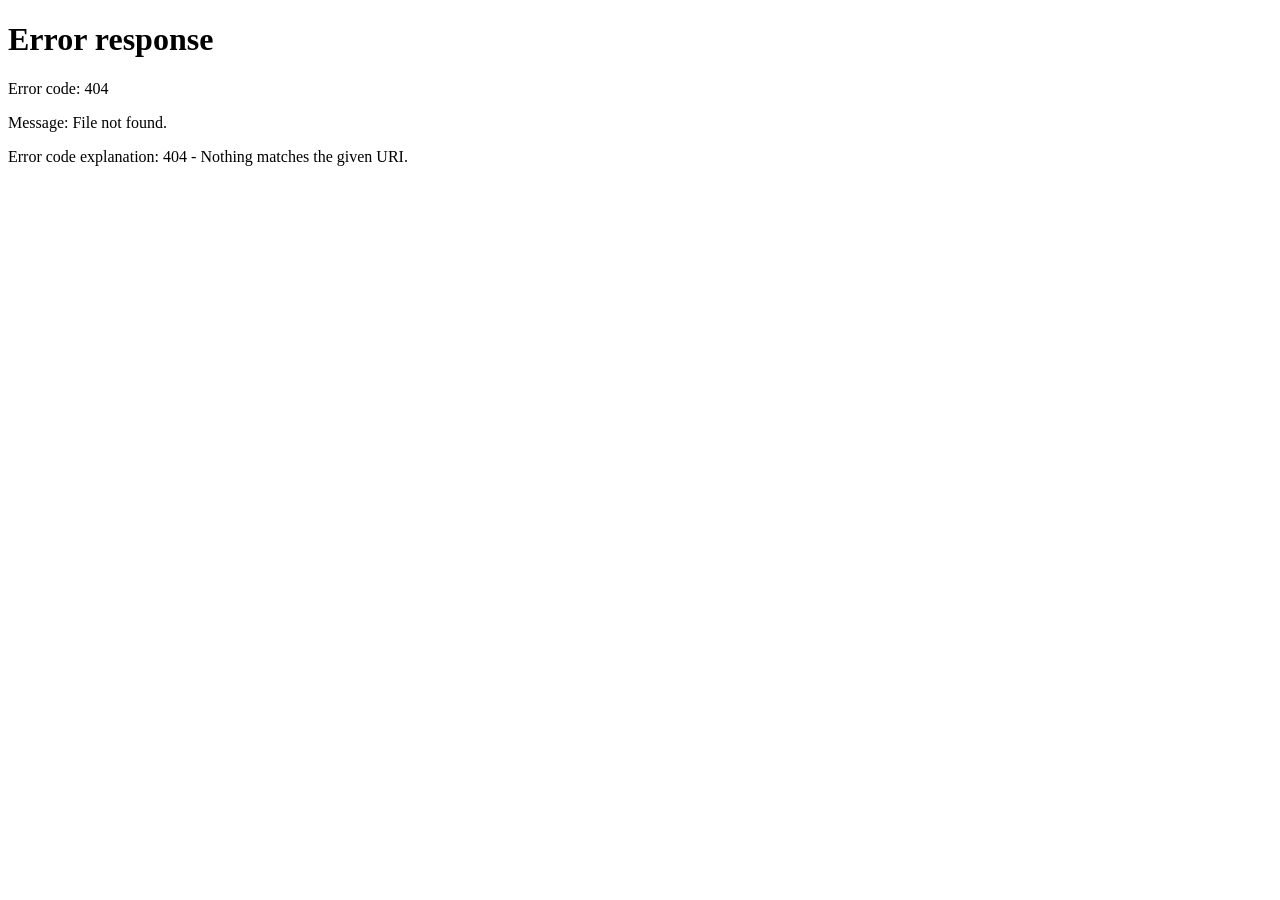
==== commit b35c5032: "Update index.html" ====
--- a/index.html
+++ b/index.html
@@ -2,124 +2,305 @@
 <html lang="en">
 
 <head>
+
     <meta charset="UTF-8">
+
     <title>PixVinz</title>
-    <meta name="viewport" content="width=device-width, initial-scale=1.0">
-    <link rel="stylesheet" href="style.css">
+
+    <meta
+        name="viewport"
+        content="width=device-width, initial-scale=1.0">
+
+    <link
+        rel="stylesheet"
+        href="ss/style.css">
+
 </head>
 
 <body>
 
-    <!-- PIXVINZ OPENING SPLASH -->
-    <div id="puzzleSplash">
-        <video class="splash-logo" autoplay muted playsinline>
-            <source src="images/logo.webm" type="video/webm">
-        </video>
+
+<!-- ======================================
+     PIXVINZ OPENING SPLASH
+     ====================================== -->
+
+<div id="puzzleSplash">
+
+    <video
+        class="splash-logo"
+        autoplay
+        muted
+        playsinline>
+
+        <source
+            src="images/logo.webm"
+            type="video/webm">
+
+    </video>
+
+</div>
+
+
+<!-- ======================================
+     MAIN MENU
+     ====================================== -->
+
+<div class="menu">
+
+
+    <!-- ==================================
+         PIXVINZ ANIMATED LOGO
+         ================================== -->
+
+    <video
+        class="app-logo"
+        autoplay
+        muted
+        loop
+        playsinline>
+
+        <source
+            src="images/logo.webm"
+            type="video/webm">
+
+    </video>
+
+
+    <!-- ==========================
+         PLAYER PROFILE
+         ========================== -->
+
+    <div id="playerProfile">
+
+        <h3 id="welcomeText">
+            Welcome!
+        </h3>
+
+        <p id="usernameDisplay"></p>
+
     </div>
 
-    <!-- MAIN MENU -->
-    <div class="menu">
-        <video class="app-logo" autoplay muted loop playsinline>
-            <source src="images/logo.webm" type="video/webm">
-        </video>
-
-        <div id="playerProfile">
-            <h3 id="welcomeText">Welcome!</h3>
-            <p id="usernameDisplay"></p>
+
+    <!-- ==========================
+         TAGLINE
+         ========================== -->
+
+    <p>
+        Piece Together The Fun!
+    </p>
+
+
+    <!-- ==========================
+         PLAY
+         ========================== -->
+
+    <button
+        onclick="playClick(); startGame()">
+
+        ▶ PLAY
+
+    </button>
+
+
+    <!-- ==========================
+         LEVELS
+         ========================== -->
+
+    <button
+        onclick="playClick(); openLevels()">
+
+        🏆 LEVELS
+
+    </button>
+
+
+    <!-- ==========================
+         SETTINGS
+         ========================== -->
+
+    <button
+        onclick="playClick(); openSettings()">
+
+        ⚙ SETTINGS
+
+    </button>
+
+
+    <!-- ==========================
+         LOGOUT
+         ========================== -->
+
+    <button
+        class="logout-btn"
+        onclick="logout()">
+
+        🚪 Logout
+
+    </button>
+
+
+</div>
+
+
+<!-- ======================================
+     SETTINGS POPUP
+     ====================================== -->
+
+<div
+    id="settingsPopup"
+    class="popup">
+
+
+    <div class="popup-box">
+
+
+        <h2>
+            ⚙ Settings
+        </h2>
+
+
+        <!-- ==========================
+             MUSIC
+             ========================== -->
+
+        <div class="setting-row">
+
+            <span>
+                🎵 Music
+            </span>
+
+            <input
+                type="checkbox"
+                id="musicToggle">
+
         </div>
 
-        <p>Piece Together The Fun!</p>
-
-        <button onclick="startGame()">▶ PLAY</button>
-        <button onclick="openLevels()">🏆 LEVELS</button>
-        <button onclick="openSettings()">⚙ SETTINGS</button>
-        <button class="logout-btn" onclick="logout()">🚪 Logout</button>
+
+        <!-- ==========================
+             SOUND
+             ========================== -->
+
+        <div class="setting-row">
+
+            <span>
+                🔊 Sound Effects
+            </span>
+
+            <input
+                type="checkbox"
+                id="soundToggle">
+
+        </div>
+
+
+        <!-- ==========================
+             ANIMATIONS
+             ========================== -->
+
+        <div class="setting-row">
+
+            <span>
+                ✨ Animations
+            </span>
+
+            <input
+                type="checkbox"
+                id="animationToggle">
+
+        </div>
+
+
+        <!-- ==========================
+             RESET PROGRESS
+             ========================== -->
+
+        <button
+            onclick="resetProgress()">
+
+            🗑 Reset Progress
+
+        </button>
+
+
+        <!-- ==========================
+             ABOUT
+             ========================== -->
+
+        <button
+            onclick="showAbout()">
+
+            ℹ About
+
+        </button>
+
+
+        <!-- ==========================
+             CLOSE
+             ========================== -->
+
+        <button
+            onclick="closeSettings()">
+
+            ❌ Close
+
+        </button>
+
+
     </div>
 
-    <!-- SETTINGS POPUP -->
-    <div id="settingsPopup" class="popup">
-        <div class="popup-box">
-            <h2>⚙ Settings</h2>
-
-            <div class="setting-row">
-                <span>🎵 Music</span>
-                <input type="checkbox" id="musicToggle">
-            </div>
-
-            <div class="setting-row">
-                <span>🔊 Sound Effects</span>
-                <input type="checkbox" id="soundToggle">
-            </div>
-
-            <div class="setting-row">
-                <span>✨ Animations</span>
-                <input type="checkbox" id="animationToggle">
-            </div>
-
-            <button onclick="resetProgress()">🗑 Reset Progress</button>
-            <button onclick="showAbout()">ℹ About</button>
-            <button onclick="closeSettings()">❌ Close</button>
-        </div>
-    </div>
-
-    <!-- UTILITIES & CORE ENGINE -->
-    <script src="js/audio.js"></script>
-    <script src="js/levels.js"></script>
-    <script src="js/record.js"></script>
-    <script src="js/helpers.js"></script>
-
-    <!-- AUTH & USER PROGRESS -->
-    <script src="js/auth.js"></script>
-    <script src="js/save.js"></script>
-    <script src="js/script.js"></script>
-
-    <!-- NAVIGATION & MENU CONTROLLER -->
-    <script>
-        // Splash Screen Hide Transition
-        window.addEventListener("load", function () {
-            const splash = document.getElementById("puzzleSplash");
-            if (!splash) return;
-
-            setTimeout(function () {
-                splash.classList.add("splashHidden");
-            }, 3000);
-        });
-
-        // Navigation Handlers
-        function startGame() {
-            window.location.href = "game.html";
-        }
-
-        function openLevels() {
-            window.location.href = "levels.html";
-        }
-
-        function openSettings() {
-            const popup = document.getElementById("settingsPopup");
-            if (popup) popup.classList.remove("hidden");
-        }
-
-        function closeSettings() {
-            const popup = document.getElementById("settingsPopup");
-            if (popup) popup.classList.add("hidden");
-        }
-
-        function resetProgress() {
-            if (confirm("Are you sure you want to reset all game progress?")) {
-                localStorage.clear();
-                location.reload();
-            }
-        }
-
-        function showAbout() {
-            alert("PixVinz PuzzleMania v1.0\nBuilt for smooth web puzzle gameplay.");
-        }
-
-        function logout() {
-            localStorage.removeItem("currentUser");
-            window.location.href = "login.html";
-        }
-    </script>
+</div>
+
+
+<!-- ======================================
+     JAVASCRIPT
+     ====================================== -->
+
+<script src="audio.js"></script>
+
+<script src="auth.js"></script>
+
+<script src="save.js"></script>
+
+<script src="script.js"></script>
+
+
+<!-- ======================================
+     SPLASH CONTROL
+     ====================================== -->
+
+<script>
+
+window.addEventListener("load", function(){
+
+    const splash =
+        document.getElementById("puzzleSplash");
+
+
+    if(!splash){
+
+        return;
+
+    }
+
+
+    /*
+       Let the PixVinz logo play first.
+       Adjust this number later if needed.
+    */
+
+    setTimeout(function(){
+
+        splash.classList.add(
+            "splashHidden"
+        );
+
+    }, 4000);
+
+});
+
+</script>
+
 
 </body>
+
 </html>
